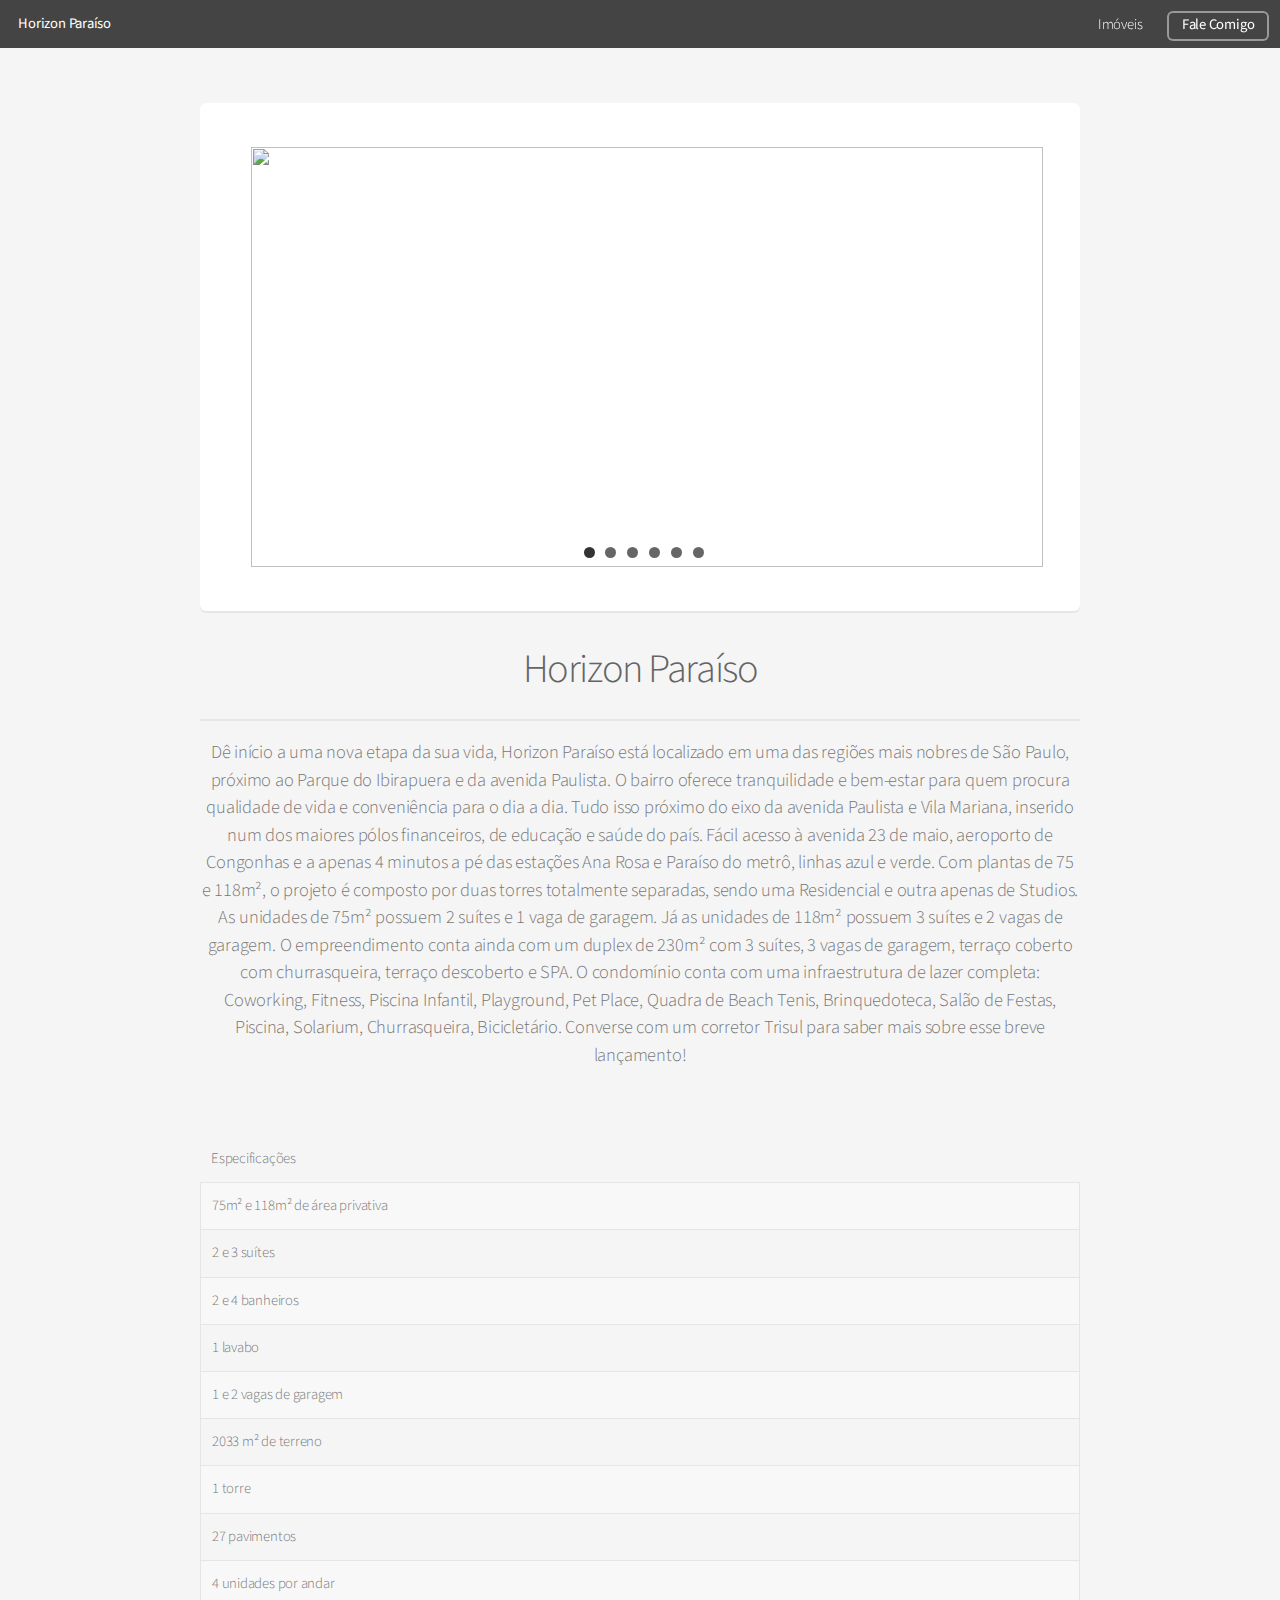
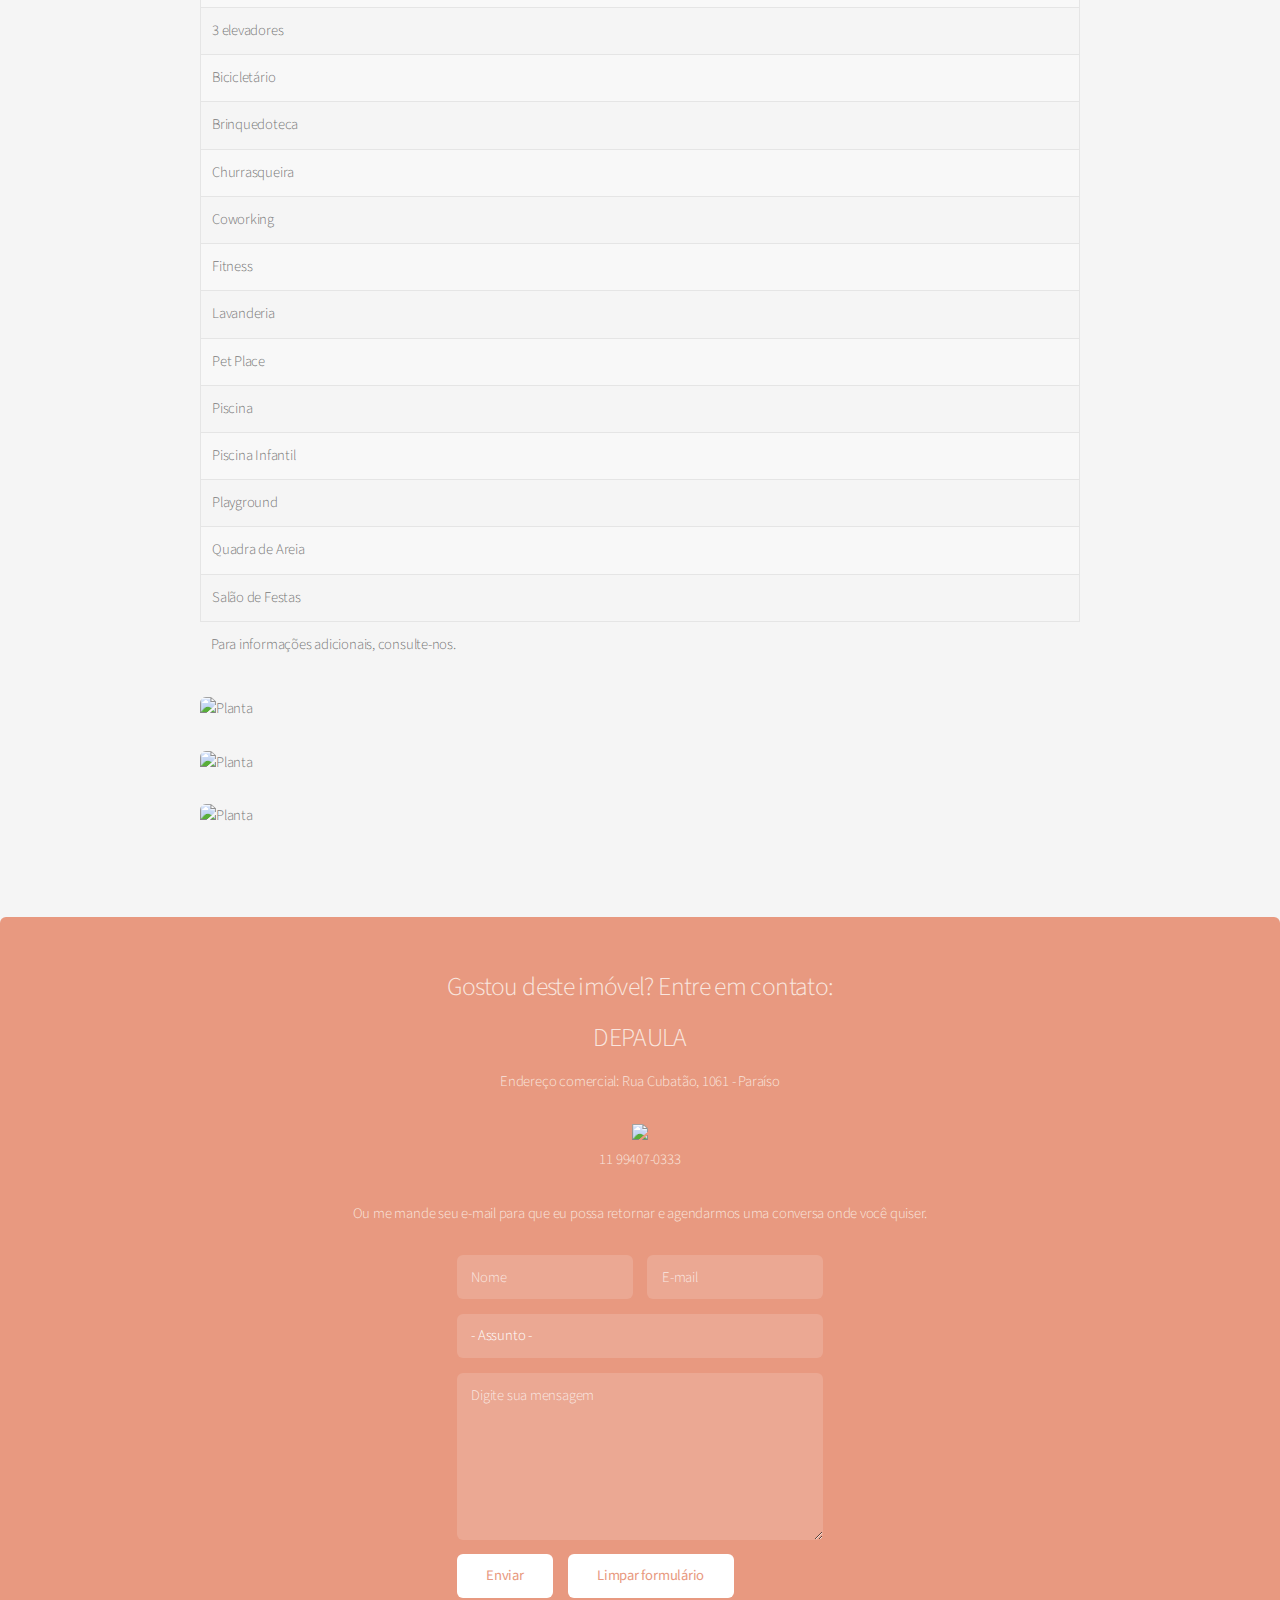
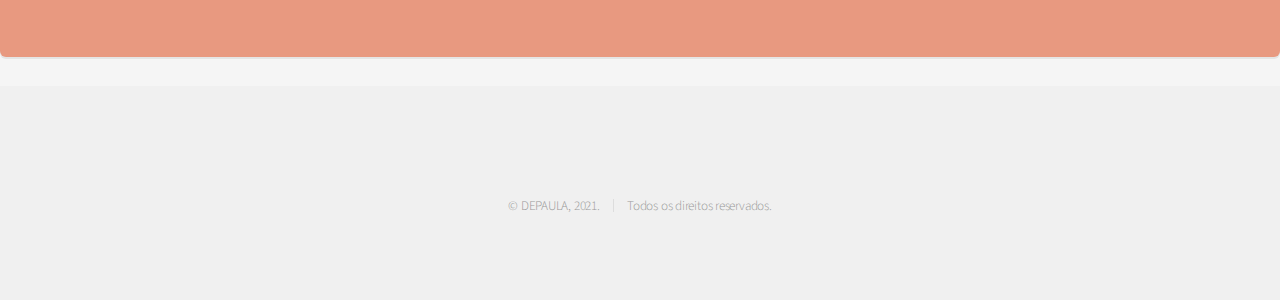
==== horizon-paraiso.html @ 6b1e21d9 "Update horizon-paraiso.html" ====
<!DOCTYPE HTML>

<html>
	<head>
		<title>DEPAULA, Seu Corretor</title>
		<meta charset="utf-8" />
		<meta name="viewport" content="width=device-width, initial-scale=1, user-scalable=no" />
		<link rel="stylesheet" href="assets/css/main.css" />
		<link rel="icon" type="image/png" href="https://raw.githubusercontent.com/meulugar/meulugar.github.io/main/images/favicon.png" />
		<style>
			@import url(https://fonts.googleapis.com/css?family=Varela+Round);
			.slides {
			    padding: 0;
			    width: 100%;
			    height: 420px;
			    display: block;
			    margin: 0 auto;
			    position: relative;
			}

			.slides * {
			    user-select: none;
			    -ms-user-select: none;
			    -moz-user-select: none;
			    -khtml-user-select: none;
			    -webkit-user-select: none;
			    -webkit-touch-callout: none;
			}

			.slides input { display: none; }

			.slide-container { display: block; }

			.slide {
			    top: 0;
			    opacity: 0;
			    width: 100%;
			    height: 420px;
			    display: block;
			    position: absolute;

			    transform: scale(0);

			    transition: all .7s ease-in-out;
			}

			.slide img {
			    width: 100%;
			    height: 100%;
			}

			.nav label {
			    width: 200px;
			    height: 100%;
			    display: none;
			    position: absolute;

				  opacity: 0;
			    z-index: 9;
			    cursor: pointer;

			    transition: opacity .2s;

			    color: #FFF;
			    font-size: 156pt;
			    text-align: center;
			    line-height: 380px;
			    font-family: "Varela Round", sans-serif;
			    background-color: rgba(255, 255, 255, .3);
			    text-shadow: 0px 0px 15px rgb(119, 119, 119);
			}

			.slide:hover + .nav label { opacity: 0.5; }

			.nav label:hover { opacity: 1; }

			.nav .next { right: 0; }

			input:checked + .slide-container  .slide {
			    opacity: 1;

			    transform: scale(1);

			    transition: opacity 1s ease-in-out;
			}

			input:checked + .slide-container .nav label { display: block; }

			.nav-dots {
				width: 100%;
				bottom: 9px;
				height: 11px;
				display: block;
				position: absolute;
				text-align: center;
			}

			.nav-dots .nav-dot {
				top: -5px;
				width: 11px;
				height: 11px;
				margin: 0 4px;
				position: relative;
				border-radius: 100%;
				display: inline-block;
				background-color: rgba(0, 0, 0, 0.6);
			}

			.nav-dots .nav-dot:hover {
				cursor: pointer;
				background-color: rgba(0, 0, 0, 0.8);
			}

			input#img-1:checked ~ .nav-dots label#img-dot-1,
			input#img-2:checked ~ .nav-dots label#img-dot-2,
			input#img-3:checked ~ .nav-dots label#img-dot-3,
			input#img-4:checked ~ .nav-dots label#img-dot-4,
			input#img-5:checked ~ .nav-dots label#img-dot-5,
			input#img-6:checked ~ .nav-dots label#img-dot-6 {
				background: rgba(0, 0, 0, 0.8);
			}
		</style>
	</head>
	<body class="is-preload">
		<div id="page-wrapper">

			<!-- Header -->
				<header id="header">
					<h1><a href="index.html">Horizon Paraíso</h1>
					<nav id="nav">
						<ul>
							<!-- li><a href="index.html">Home</a></li -->
							<li>
								<a href="#" class="icon solid fa-angle-down">Imóveis</a>
								<ul>
									<li><a href="vista-campo-belo.html">Vista Campo Belo</a></li>
									<li><a href="horizon-paraiso.html">Horizon Paraíso</a></li>
									<!--li>
										<a href="#">Submenu</a>
										<ul>
											<li><a href="#">Option One</a></li>
											<li><a href="#">Option Two</a></li>
											<li><a href="#">Option Three</a></li>
											<li><a href="#">Option Four</a></li>
										</ul>
									</li-->
								</ul>
							</li>
							<li><a href="#cta" class="button">Fale Comigo</a></li>
						</ul>
					</nav>
				</header>

			<!-- Main -->
				<section id="main" class="container">
					<div class="box">
						<ul class="slides">
						    <input type="radio" name="radio-btn" id="img-1" checked />
						    <li class="slide-container">
								<div class="slide">
						<img src="https://raw.githubusercontent.com/meulugar/meulugar.github.io/main/images/horizon-paraiso/HorizonParaiso-20d454f.jpg" />
							</div>
								<div class="nav">
									<label for="img-6" class="prev">&#x2039;</label>
									<label for="img-2" class="next">&#x203a;</label>
								</div>
						    </li>

						    <input type="radio" name="radio-btn" id="img-2" />
						    <li class="slide-container">
							<div class="slide">
							  <img src="https://raw.githubusercontent.com/meulugar/meulugar.github.io/main/images/horizon-paraiso/HorizonParaiso-8b6d729.jpg" />
							</div>
								<div class="nav">
									<label for="img-1" class="prev">&#x2039;</label>
									<label for="img-3" class="next">&#x203a;</label>
								</div>
						    </li>

						    <input type="radio" name="radio-btn" id="img-3" />
						    <li class="slide-container">
							<div class="slide">
							  <img src="https://raw.githubusercontent.com/meulugar/meulugar.github.io/main/images/horizon-paraiso/HorizonParaiso-c77ee5c.jpg" />
							</div>
								<div class="nav">
									<label for="img-2" class="prev">&#x2039;</label>
									<label for="img-4" class="next">&#x203a;</label>
								</div>
						    </li>

						    <input type="radio" name="radio-btn" id="img-4" />
						    <li class="slide-container">
							<div class="slide">
							  <img src="https://raw.githubusercontent.com/meulugar/meulugar.github.io/main/images/horizon-paraiso/HorizonParaiso-dacab72.jpg" />
							</div>
								<div class="nav">
									<label for="img-3" class="prev">&#x2039;</label>
									<label for="img-5" class="next">&#x203a;</label>
								</div>
						    </li>

						    <input type="radio" name="radio-btn" id="img-5" />
						    <li class="slide-container">
							<div class="slide">
							  <img src="https://raw.githubusercontent.com/meulugar/meulugar.github.io/main/images/horizon-paraiso/HorizonPara%C3%ADso-0013124.jpg" />
							</div>
								<div class="nav">
									<label for="img-4" class="prev">&#x2039;</label>
									<label for="img-6" class="next">&#x203a;</label>
								</div>
						    </li>

						    <input type="radio" name="radio-btn" id="img-6" />
						    <li class="slide-container">
							<div class="slide">
							  <img src="https://raw.githubusercontent.com/meulugar/meulugar.github.io/main/images/horizon-paraiso/HorizonPara%C3%ADso-8831bd1.jpg" />
							</div>
								<div class="nav">
									<label for="img-5" class="prev">&#x2039;</label>
									<label for="img-1" class="next">&#x203a;</label>
								</div>
						    </li>

						    <li class="nav-dots">
						      <label for="img-1" class="nav-dot" id="img-dot-1"></label>
						      <label for="img-2" class="nav-dot" id="img-dot-2"></label>
						      <label for="img-3" class="nav-dot" id="img-dot-3"></label>
						      <label for="img-4" class="nav-dot" id="img-dot-4"></label>
						      <label for="img-5" class="nav-dot" id="img-dot-5"></label>
						      <label for="img-6" class="nav-dot" id="img-dot-6"></label>
						    </li>
						</ul>	
					</div>
					<header>
						<h2>Horizon Paraíso</h2>
						<p>Dê início a uma nova etapa da sua vida, Horizon Paraíso está localizado em uma das regiões mais nobres de São Paulo, próximo ao Parque do Ibirapuera e da avenida Paulista. O bairro oferece tranquilidade e bem-estar para quem procura qualidade de vida e conveniência para o dia a dia. Tudo isso próximo do eixo da avenida Paulista e Vila Mariana, inserido num dos maiores pólos financeiros, de educação e saúde do país. Fácil acesso à avenida 23 de maio, aeroporto de Congonhas e a apenas 4 minutos a pé das estações Ana Rosa e Paraíso do metrô, linhas azul e verde. Com plantas de 75 e 118m², o projeto é composto por duas torres totalmente separadas, sendo uma Residencial e outra apenas de Studios. As unidades de 75m² possuem 2 suítes e 1 vaga de garagem. Já as unidades de 118m² possuem 3 suítes e 2 vagas de garagem. O empreendimento conta ainda com um duplex de 230m² com 3 suítes, 3 vagas de garagem, terraço coberto com churrasqueira, terraço descoberto e SPA. O condomínio conta com uma infraestrutura de lazer completa: Coworking, Fitness, Piscina Infantil, Playground, Pet Place, Quadra de Beach Tenis, Brinquedoteca, Salão de Festas, Piscina, Solarium, Churrasqueira, Bicicletário. Converse com um corretor Trisul para saber mais sobre esse breve lançamento!</p>
					</header>
						<div class="table-wrapper">
							<table class="alt">
								<thead>
									<tr><td>
									Especificações
									</td></tr>
								</thead>
								<tbody>
									<tr><td>75m² e 118m² de área privativa</td></tr>
									<tr><td>2 e 3 suítes</td></tr>
									<tr><td>2 e 4 banheiros</td></tr>
									<tr><td>1 lavabo</td></tr>
									<tr><td>1 e 2 vagas de garagem</td></tr>
									<tr><td>2033 m² de terreno</td></tr>
									<tr><td>1 torre</td></tr>
									<tr><td>27 pavimentos</td></tr>
									<tr><td>4 unidades por andar</td></tr>
									<tr><td>3 elevadores</td></tr>
									<tr><td>Bicicletário</td></tr>
									<tr><td>Brinquedoteca</td></tr>
									<tr><td>Churrasqueira</td></tr>
									<tr><td>Coworking</td></tr>
									<tr><td>Fitness</td></tr>
									<tr><td>Lavanderia</td></tr>
									<tr><td>Pet Place</td></tr>
									<tr><td>Piscina</td></tr>
									<tr><td>Piscina Infantil</td></tr>
									<tr><td>Playground</td></tr>
									<tr><td>Quadra de Areia</td></tr>
									<tr><td>Salão de Festas</td></tr>
								</tbody>
								<tfoot>
									<tr><td>
									Para informações adicionais, consulte-nos.
									</td></tr>
								</tfoot>
							</table>
						</div>
						<span class="image fit"><img src="https://raw.githubusercontent.com/meulugar/meulugar.github.io/main/images/horizon-paraiso/HorizonParaiso-aea3cf2.jpg" alt="Planta" /></span>
						<span class="image fit"><img src="https://raw.githubusercontent.com/meulugar/meulugar.github.io/main/images/horizon-paraiso/HorizonParaiso-ec262be.jpg" alt="Planta" /></span>
						<span class="image fit"><img src="https://raw.githubusercontent.com/meulugar/meulugar.github.io/main/images/horizon-paraiso/HorizonParaiso-17d0c8f.jpg" alt="Planta" /></span>
					</div>
					
					<div class="row">
						<div class="col-12">

							<!-- Form -->
								<section id="cta" class="box">
									<h3>Gostou deste imóvel? Entre em contato:</h3>
									<h3>DEPAULA</h3>
					<p>Endereço comercial: Rua Cubatão, 1061 - Paraíso</p>
					<a href="https://api.whatsapp.com/send?phone=5511994070333&text=Gostaria%20de%20saber%20mais%20informa%C3%A7%C3%B5es.">
					<img style="display:inline;" src="https://raw.githubusercontent.com/luishenriquetp/luishenriquetp.github.io/master/images/whatsapp-logo.png" width="150"/> </a>
					<p>
					11 99407-0333
					</p>
					<p>Ou me mande seu e-mail para que eu possa retornar e agendarmos uma conversa onde você quiser.</p>
									<form action="https://formspree.io/f/xknkegpk" method="POST">
										<div class="row gtr-uniform gtr-50">
											<div class="col-6 col-12-mobilep">
												<input type="text" name="name" id="name" value="" placeholder="Nome" />
											</div>
											<div class="col-6 col-12-mobilep">
												<input type="email" name="email" id="email" value="" placeholder="E-mail" />
											</div>
											<div class="col-12">
												<select name="category" id="category">
													<option value="">- Assunto -</option>
													<option value="">Agendar Reunião</option>
													<option value="1">Dúvida</option>
													<option value="1">Sugestões</option>
												</select>
											</div>
											<div class="col-12">
												<textarea name="message" id="message" placeholder="Digite sua mensagem" rows="6"></textarea>
											</div>
											<div class="col-12">
												<ul class="actions">
													<li><input type="submit" value="Enviar" /></li>
													<li><input type="reset" value="Limpar formulário" class="alt" /></li>
												</ul>
											</div>
										</div>
									</form>
								</section>

						</div>
					</div>
				</section>
				

			<!-- Footer -->
			<footer id="footer">
				<ul class="icons">
						<li><a href="#" class="icon brands fa-facebook-f"><span class="label">Facebook</span></a></li>
						<li><a href="#" class="icon brands fa-instagram"><span class="label">Instagram</span></a></li>
						<li><a href="#" class="icon brands fa-youtube"><span class="label">Youtube</span></a></li>
						<!--li><a href="#" class="icon brands fa-twitter"><span class="label">Twitter</span></a></li-->
						<!--li><a href="#" class="icon brands fa-github"><span class="label">Github</span></a></li-->
						<!--li><a href="#" class="icon brands fa-dribbble"><span class="label">Dribbble</span></a></li-->
					</ul>
				<ul class="copyright">
					<li>&copy; DEPAULA, 2021.</li><li>Todos os direitos reservados.</li>
				</ul>
			</footer>
		</div>

		<!-- Scripts -->
			<script src="assets/js/jquery.min.js"></script>
			<script src="assets/js/jquery.dropotron.min.js"></script>
			<script src="assets/js/jquery.scrollex.min.js"></script>
			<script src="assets/js/browser.min.js"></script>
			<script src="assets/js/breakpoints.min.js"></script>
			<script src="assets/js/util.js"></script>
			<script src="assets/js/main.js"></script>

	</body>
</html>
---- assets/css/main.css ----
@import url("fontawesome-all.min.css");
@import url("https://fonts.googleapis.com/css?family=Source+Sans+Pro:300,400,300italic,400italic");

/*
	Alpha by HTML5 UP
	html5up.net | @ajlkn
	Free for personal and commercial use under the CCA 3.0 license (html5up.net/license)*/

/* Reset */

/* Based on meyerweb.com/eric/tools/css/reset (v2.0 | 20110126 | License: public domain) */

	html, body, div, span, applet, object,
	iframe, h1, h2, h3, h4, h5, h6, p, blockquote,
	pre, a, abbr, acronym, address, big, cite,
	code, del, dfn, em, img, ins, kbd, q, s, samp,
	small, strike, strong, sub, sup, tt, var, b,
	u, i, center, dl, dt, dd, ol, ul, li, fieldset,
	form, label, legend, table, caption, tbody,
	tfoot, thead, tr, th, td, article, aside,
	canvas, details, embed, figure, figcaption,
	footer, header, hgroup, menu, nav, output, ruby,
	section, summary, time, mark, audio, video {
		margin: 0;
		padding: 0;
		border: 0;
		font-size: 100%;
		font: inherit;
		vertical-align: baseline;
	}

	article, aside, details, figcaption, figure,
	footer, header, hgroup, menu, nav, section {
		display: block;
	}

	body {
		line-height: 1;
	}

	ol, ul {
		list-style: none;
	}

	blockquote, q {
		quotes: none;
	}

		blockquote:before, blockquote:after, q:before, q:after {
			content: '';
			content: none;
		}

	table {
		border-collapse: collapse;
		border-spacing: 0;
	}

	body {
		-webkit-text-size-adjust: none;
	}

	mark {
		background-color: transparent;
		color: inherit;
	}

	input::-moz-focus-inner {
		border: 0;
		padding: 0;
	}

	input, select, textarea {
		-moz-appearance: none;
		-webkit-appearance: none;
		-ms-appearance: none;
		appearance: none;
	}

/* Basic */

	@-ms-viewport {
		width: device-width;
	}

	body {
		-ms-overflow-style: scrollbar;
	}

	@media screen and (max-width: 480px) {

		html, body {
			min-width: 320px;
		}

	}

	html {
		box-sizing: border-box;
	}

	*, *:before, *:after {
		box-sizing: inherit;
	}

	body {
		background: #f5f5f5;
	}

	body, input, select, textarea {
		color: #777;
		font-family: "Source Sans Pro", sans-serif;
		font-size: 16pt;
		font-weight: 300;
		line-height: 1.65em;
		letter-spacing: -0.015em;
	}

	a {
		-moz-transition: color 0.2s ease-in-out, border-bottom-color 0.2s ease-in-out;
		-webkit-transition: color 0.2s ease-in-out, border-bottom-color 0.2s ease-in-out;
		-ms-transition: color 0.2s ease-in-out, border-bottom-color 0.2s ease-in-out;
		transition: color 0.2s ease-in-out, border-bottom-color 0.2s ease-in-out;
		border-bottom: dotted 1px;
		color: #e89980;
		text-decoration: none;
	}

		a:hover {
			border-bottom-color: transparent;
		}

	strong, b {
		color: #646464;
		font-weight: 400;
	}

	em, i {
		font-style: italic;
	}

	p {
		margin: 0 0 2em 0;
	}

	h1, h2, h3, h4, h5, h6 {
		color: #646464;
		font-weight: 300;
		line-height: 1em;
		margin: 0 0 0.5em 0;
	}

		h1 a, h2 a, h3 a, h4 a, h5 a, h6 a {
			color: inherit;
			text-decoration: none;
		}

	h2 {
		font-size: 2.25em;
		line-height: 1.5em;
		letter-spacing: -0.035em;
	}

	h3 {
		font-size: 1.75em;
		line-height: 1.5em;
		letter-spacing: -0.025em;
	}

	h4 {
		font-size: 1.1em;
		line-height: 1.5em;
		letter-spacing: 0;
	}

	h5 {
		font-size: 0.9em;
		line-height: 1.5em;
		letter-spacing: 0;
	}

	h6 {
		font-size: 0.7em;
		line-height: 1.5em;
		letter-spacing: 0;
	}

	sub {
		font-size: 0.8em;
		position: relative;
		top: 0.5em;
	}

	sup {
		font-size: 0.8em;
		position: relative;
		top: -0.5em;
	}

	hr {
		border: 0;
		border-bottom: solid 2px #e5e5e5;
		margin: 2em 0;
	}

		hr.major {
			margin: 3em 0;
		}

	blockquote {
		border-left: solid 4px #e5e5e5;
		font-style: italic;
		margin: 0 0 2em 0;
		padding: 0.5em 0 0.5em 2em;
	}

	pre {
		-webkit-overflow-scrolling: touch;
		background: #f8f8f8;
		border-radius: 6px;
		border: solid 1px #e5e5e5;
		font-family: monospace;
		font-size: 0.9em;
		line-height: 1.75em;
		margin: 0 0 2em 0;
		overflow-x: auto;
		padding: 1em 1.5em;
	}

	code {
		background: #f8f8f8;
		border-radius: 6px;
		border: solid 1px #e5e5e5;
		font-family: monospace;
		font-size: 0.9em;
		margin: 0 0.25em;
		padding: 0.25em 0.65em;
	}

	.align-left {
		text-align: left;
	}

	.align-center {
		text-align: center;
	}

	.align-right {
		text-align: right;
	}

/* Row */

	.row {
		display: flex;
		flex-wrap: wrap;
		box-sizing: border-box;
		align-items: stretch;
	}

		.row > * {
			box-sizing: border-box;
		}

		.row.gtr-uniform > * > :last-child {
			margin-bottom: 0;
		}

		.row.aln-left {
			justify-content: flex-start;
		}

		.row.aln-center {
			justify-content: center;
		}

		.row.aln-right {
			justify-content: flex-end;
		}

		.row.aln-top {
			align-items: flex-start;
		}

		.row.aln-middle {
			align-items: center;
		}

		.row.aln-bottom {
			align-items: flex-end;
		}

		.row > .imp {
			order: -1;
		}

		.row > .col-1 {
			width: 8.33333%;
		}

		.row > .off-1 {
			margin-left: 8.33333%;
		}

		.row > .col-2 {
			width: 16.66667%;
		}

		.row > .off-2 {
			margin-left: 16.66667%;
		}

		.row > .col-3 {
			width: 25%;
		}

		.row > .off-3 {
			margin-left: 25%;
		}

		.row > .col-4 {
			width: 33.33333%;
		}

		.row > .off-4 {
			margin-left: 33.33333%;
		}

		.row > .col-5 {
			width: 41.66667%;
		}

		.row > .off-5 {
			margin-left: 41.66667%;
		}

		.row > .col-6 {
			width: 50%;
		}

		.row > .off-6 {
			margin-left: 50%;
		}

		.row > .col-7 {
			width: 58.33333%;
		}

		.row > .off-7 {
			margin-left: 58.33333%;
		}

		.row > .col-8 {
			width: 66.66667%;
		}

		.row > .off-8 {
			margin-left: 66.66667%;
		}

		.row > .col-9 {
			width: 75%;
		}

		.row > .off-9 {
			margin-left: 75%;
		}

		.row > .col-10 {
			width: 83.33333%;
		}

		.row > .off-10 {
			margin-left: 83.33333%;
		}

		.row > .col-11 {
			width: 91.66667%;
		}

		.row > .off-11 {
			margin-left: 91.66667%;
		}

		.row > .col-12 {
			width: 100%;
		}

		.row > .off-12 {
			margin-left: 100%;
		}

		.row.gtr-0 {
			margin-top: 0;
			margin-left: 0em;
		}

			.row.gtr-0 > * {
				padding: 0 0 0 0em;
			}

			.row.gtr-0.gtr-uniform {
				margin-top: 0em;
			}

				.row.gtr-0.gtr-uniform > * {
					padding-top: 0em;
				}

		.row.gtr-25 {
			margin-top: 0;
			margin-left: -0.5em;
		}

			.row.gtr-25 > * {
				padding: 0 0 0 0.5em;
			}

			.row.gtr-25.gtr-uniform {
				margin-top: -0.5em;
			}

				.row.gtr-25.gtr-uniform > * {
					padding-top: 0.5em;
				}

		.row.gtr-50 {
			margin-top: 0;
			margin-left: -1em;
		}

			.row.gtr-50 > * {
				padding: 0 0 0 1em;
			}

			.row.gtr-50.gtr-uniform {
				margin-top: -1em;
			}

				.row.gtr-50.gtr-uniform > * {
					padding-top: 1em;
				}

		.row {
			margin-top: 0;
			margin-left: -2em;
		}

			.row > * {
				padding: 0 0 0 2em;
			}

			.row.gtr-uniform {
				margin-top: -2em;
			}

				.row.gtr-uniform > * {
					padding-top: 2em;
				}

		.row.gtr-150 {
			margin-top: 0;
			margin-left: -3em;
		}

			.row.gtr-150 > * {
				padding: 0 0 0 3em;
			}

			.row.gtr-150.gtr-uniform {
				margin-top: -3em;
			}

				.row.gtr-150.gtr-uniform > * {
					padding-top: 3em;
				}

		.row.gtr-200 {
			margin-top: 0;
			margin-left: -4em;
		}

			.row.gtr-200 > * {
				padding: 0 0 0 4em;
			}

			.row.gtr-200.gtr-uniform {
				margin-top: -4em;
			}

				.row.gtr-200.gtr-uniform > * {
					padding-top: 4em;
				}

		@media screen and (max-width: 1680px) {

			.row {
				display: flex;
				flex-wrap: wrap;
				box-sizing: border-box;
				align-items: stretch;
			}

				.row > * {
					box-sizing: border-box;
				}

				.row.gtr-uniform > * > :last-child {
					margin-bottom: 0;
				}

				.row.aln-left {
					justify-content: flex-start;
				}

				.row.aln-center {
					justify-content: center;
				}

				.row.aln-right {
					justify-content: flex-end;
				}

				.row.aln-top {
					align-items: flex-start;
				}

				.row.aln-middle {
					align-items: center;
				}

				.row.aln-bottom {
					align-items: flex-end;
				}

				.row > .imp-wide {
					order: -1;
				}

				.row > .col-1-wide {
					width: 8.33333%;
				}

				.row > .off-1-wide {
					margin-left: 8.33333%;
				}

				.row > .col-2-wide {
					width: 16.66667%;
				}

				.row > .off-2-wide {
					margin-left: 16.66667%;
				}

				.row > .col-3-wide {
					width: 25%;
				}

				.row > .off-3-wide {
					margin-left: 25%;
				}

				.row > .col-4-wide {
					width: 33.33333%;
				}

				.row > .off-4-wide {
					margin-left: 33.33333%;
				}

				.row > .col-5-wide {
					width: 41.66667%;
				}

				.row > .off-5-wide {
					margin-left: 41.66667%;
				}

				.row > .col-6-wide {
					width: 50%;
				}

				.row > .off-6-wide {
					margin-left: 50%;
				}

				.row > .col-7-wide {
					width: 58.33333%;
				}

				.row > .off-7-wide {
					margin-left: 58.33333%;
				}

				.row > .col-8-wide {
					width: 66.66667%;
				}

				.row > .off-8-wide {
					margin-left: 66.66667%;
				}

				.row > .col-9-wide {
					width: 75%;
				}

				.row > .off-9-wide {
					margin-left: 75%;
				}

				.row > .col-10-wide {
					width: 83.33333%;
				}

				.row > .off-10-wide {
					margin-left: 83.33333%;
				}

				.row > .col-11-wide {
					width: 91.66667%;
				}

				.row > .off-11-wide {
					margin-left: 91.66667%;
				}

				.row > .col-12-wide {
					width: 100%;
				}

				.row > .off-12-wide {
					margin-left: 100%;
				}

				.row.gtr-0 {
					margin-top: 0;
					margin-left: 0em;
				}

					.row.gtr-0 > * {
						padding: 0 0 0 0em;
					}

					.row.gtr-0.gtr-uniform {
						margin-top: 0em;
					}

						.row.gtr-0.gtr-uniform > * {
							padding-top: 0em;
						}

				.row.gtr-25 {
					margin-top: 0;
					margin-left: -0.5em;
				}

					.row.gtr-25 > * {
						padding: 0 0 0 0.5em;
					}

					.row.gtr-25.gtr-uniform {
						margin-top: -0.5em;
					}

						.row.gtr-25.gtr-uniform > * {
							padding-top: 0.5em;
						}

				.row.gtr-50 {
					margin-top: 0;
					margin-left: -1em;
				}

					.row.gtr-50 > * {
						padding: 0 0 0 1em;
					}

					.row.gtr-50.gtr-uniform {
						margin-top: -1em;
					}

						.row.gtr-50.gtr-uniform > * {
							padding-top: 1em;
						}

				.row {
					margin-top: 0;
					margin-left: -2em;
				}

					.row > * {
						padding: 0 0 0 2em;
					}

					.row.gtr-uniform {
						margin-top: -2em;
					}

						.row.gtr-uniform > * {
							padding-top: 2em;
						}

				.row.gtr-150 {
					margin-top: 0;
					margin-left: -3em;
				}

					.row.gtr-150 > * {
						padding: 0 0 0 3em;
					}

					.row.gtr-150.gtr-uniform {
						margin-top: -3em;
					}

						.row.gtr-150.gtr-uniform > * {
							padding-top: 3em;
						}

				.row.gtr-200 {
					margin-top: 0;
					margin-left: -4em;
				}

					.row.gtr-200 > * {
						padding: 0 0 0 4em;
					}

					.row.gtr-200.gtr-uniform {
						margin-top: -4em;
					}

						.row.gtr-200.gtr-uniform > * {
							padding-top: 4em;
						}

		}

		@media screen and (max-width: 1280px) {

			.row {
				display: flex;
				flex-wrap: wrap;
				box-sizing: border-box;
				align-items: stretch;
			}

				.row > * {
					box-sizing: border-box;
				}

				.row.gtr-uniform > * > :last-child {
					margin-bottom: 0;
				}

				.row.aln-left {
					justify-content: flex-start;
				}

				.row.aln-center {
					justify-content: center;
				}

				.row.aln-right {
					justify-content: flex-end;
				}

				.row.aln-top {
					align-items: flex-start;
				}

				.row.aln-middle {
					align-items: center;
				}

				.row.aln-bottom {
					align-items: flex-end;
				}

				.row > .imp-normal {
					order: -1;
				}

				.row > .col-1-normal {
					width: 8.33333%;
				}

				.row > .off-1-normal {
					margin-left: 8.33333%;
				}

				.row > .col-2-normal {
					width: 16.66667%;
				}

				.row > .off-2-normal {
					margin-left: 16.66667%;
				}

				.row > .col-3-normal {
					width: 25%;
				}

				.row > .off-3-normal {
					margin-left: 25%;
				}

				.row > .col-4-normal {
					width: 33.33333%;
				}

				.row > .off-4-normal {
					margin-left: 33.33333%;
				}

				.row > .col-5-normal {
					width: 41.66667%;
				}

				.row > .off-5-normal {
					margin-left: 41.66667%;
				}

				.row > .col-6-normal {
					width: 50%;
				}

				.row > .off-6-normal {
					margin-left: 50%;
				}

				.row > .col-7-normal {
					width: 58.33333%;
				}

				.row > .off-7-normal {
					margin-left: 58.33333%;
				}

				.row > .col-8-normal {
					width: 66.66667%;
				}

				.row > .off-8-normal {
					margin-left: 66.66667%;
				}

				.row > .col-9-normal {
					width: 75%;
				}

				.row > .off-9-normal {
					margin-left: 75%;
				}

				.row > .col-10-normal {
					width: 83.33333%;
				}

				.row > .off-10-normal {
					margin-left: 83.33333%;
				}

				.row > .col-11-normal {
					width: 91.66667%;
				}

				.row > .off-11-normal {
					margin-left: 91.66667%;
				}

				.row > .col-12-normal {
					width: 100%;
				}

				.row > .off-12-normal {
					margin-left: 100%;
				}

				.row.gtr-0 {
					margin-top: 0;
					margin-left: 0em;
				}

					.row.gtr-0 > * {
						padding: 0 0 0 0em;
					}

					.row.gtr-0.gtr-uniform {
						margin-top: 0em;
					}

						.row.gtr-0.gtr-uniform > * {
							padding-top: 0em;
						}

				.row.gtr-25 {
					margin-top: 0;
					margin-left: -0.5em;
				}

					.row.gtr-25 > * {
						padding: 0 0 0 0.5em;
					}

					.row.gtr-25.gtr-uniform {
						margin-top: -0.5em;
					}

						.row.gtr-25.gtr-uniform > * {
							padding-top: 0.5em;
						}

				.row.gtr-50 {
					margin-top: 0;
					margin-left: -1em;
				}

					.row.gtr-50 > * {
						padding: 0 0 0 1em;
					}

					.row.gtr-50.gtr-uniform {
						margin-top: -1em;
					}

						.row.gtr-50.gtr-uniform > * {
							padding-top: 1em;
						}

				.row {
					margin-top: 0;
					margin-left: -2em;
				}

					.row > * {
						padding: 0 0 0 2em;
					}

					.row.gtr-uniform {
						margin-top: -2em;
					}

						.row.gtr-uniform > * {
							padding-top: 2em;
						}

				.row.gtr-150 {
					margin-top: 0;
					margin-left: -3em;
				}

					.row.gtr-150 > * {
						padding: 0 0 0 3em;
					}

					.row.gtr-150.gtr-uniform {
						margin-top: -3em;
					}

						.row.gtr-150.gtr-uniform > * {
							padding-top: 3em;
						}

				.row.gtr-200 {
					margin-top: 0;
					margin-left: -4em;
				}

					.row.gtr-200 > * {
						padding: 0 0 0 4em;
					}

					.row.gtr-200.gtr-uniform {
						margin-top: -4em;
					}

						.row.gtr-200.gtr-uniform > * {
							padding-top: 4em;
						}

		}

		@media screen and (max-width: 980px) {

			.row {
				display: flex;
				flex-wrap: wrap;
				box-sizing: border-box;
				align-items: stretch;
			}

				.row > * {
					box-sizing: border-box;
				}

				.row.gtr-uniform > * > :last-child {
					margin-bottom: 0;
				}

				.row.aln-left {
					justify-content: flex-start;
				}

				.row.aln-center {
					justify-content: center;
				}

				.row.aln-right {
					justify-content: flex-end;
				}

				.row.aln-top {
					align-items: flex-start;
				}

				.row.aln-middle {
					align-items: center;
				}

				.row.aln-bottom {
					align-items: flex-end;
				}

				.row > .imp-narrow {
					order: -1;
				}

				.row > .col-1-narrow {
					width: 8.33333%;
				}

				.row > .off-1-narrow {
					margin-left: 8.33333%;
				}

				.row > .col-2-narrow {
					width: 16.66667%;
				}

				.row > .off-2-narrow {
					margin-left: 16.66667%;
				}

				.row > .col-3-narrow {
					width: 25%;
				}

				.row > .off-3-narrow {
					margin-left: 25%;
				}

				.row > .col-4-narrow {
					width: 33.33333%;
				}

				.row > .off-4-narrow {
					margin-left: 33.33333%;
				}

				.row > .col-5-narrow {
					width: 41.66667%;
				}

				.row > .off-5-narrow {
					margin-left: 41.66667%;
				}

				.row > .col-6-narrow {
					width: 50%;
				}

				.row > .off-6-narrow {
					margin-left: 50%;
				}

				.row > .col-7-narrow {
					width: 58.33333%;
				}

				.row > .off-7-narrow {
					margin-left: 58.33333%;
				}

				.row > .col-8-narrow {
					width: 66.66667%;
				}

				.row > .off-8-narrow {
					margin-left: 66.66667%;
				}

				.row > .col-9-narrow {
					width: 75%;
				}

				.row > .off-9-narrow {
					margin-left: 75%;
				}

				.row > .col-10-narrow {
					width: 83.33333%;
				}

				.row > .off-10-narrow {
					margin-left: 83.33333%;
				}

				.row > .col-11-narrow {
					width: 91.66667%;
				}

				.row > .off-11-narrow {
					margin-left: 91.66667%;
				}

				.row > .col-12-narrow {
					width: 100%;
				}

				.row > .off-12-narrow {
					margin-left: 100%;
				}

				.row.gtr-0 {
					margin-top: 0;
					margin-left: 0em;
				}

					.row.gtr-0 > * {
						padding: 0 0 0 0em;
					}

					.row.gtr-0.gtr-uniform {
						margin-top: 0em;
					}

						.row.gtr-0.gtr-uniform > * {
							padding-top: 0em;
						}

				.row.gtr-25 {
					margin-top: 0;
					margin-left: -0.5em;
				}

					.row.gtr-25 > * {
						padding: 0 0 0 0.5em;
					}

					.row.gtr-25.gtr-uniform {
						margin-top: -0.5em;
					}

						.row.gtr-25.gtr-uniform > * {
							padding-top: 0.5em;
						}

				.row.gtr-50 {
					margin-top: 0;
					margin-left: -1em;
				}

					.row.gtr-50 > * {
						padding: 0 0 0 1em;
					}

					.row.gtr-50.gtr-uniform {
						margin-top: -1em;
					}

						.row.gtr-50.gtr-uniform > * {
							padding-top: 1em;
						}

				.row {
					margin-top: 0;
					margin-left: -2em;
				}

					.row > * {
						padding: 0 0 0 2em;
					}

					.row.gtr-uniform {
						margin-top: -2em;
					}

						.row.gtr-uniform > * {
							padding-top: 2em;
						}

				.row.gtr-150 {
					margin-top: 0;
					margin-left: -3em;
				}

					.row.gtr-150 > * {
						padding: 0 0 0 3em;
					}

					.row.gtr-150.gtr-uniform {
						margin-top: -3em;
					}

						.row.gtr-150.gtr-uniform > * {
							padding-top: 3em;
						}

				.row.gtr-200 {
					margin-top: 0;
					margin-left: -4em;
				}

					.row.gtr-200 > * {
						padding: 0 0 0 4em;
					}

					.row.gtr-200.gtr-uniform {
						margin-top: -4em;
					}

						.row.gtr-200.gtr-uniform > * {
							padding-top: 4em;
						}

		}

		@media screen and (max-width: 840px) {

			.row {
				display: flex;
				flex-wrap: wrap;
				box-sizing: border-box;
				align-items: stretch;
			}

				.row > * {
					box-sizing: border-box;
				}

				.row.gtr-uniform > * > :last-child {
					margin-bottom: 0;
				}

				.row.aln-left {
					justify-content: flex-start;
				}

				.row.aln-center {
					justify-content: center;
				}

				.row.aln-right {
					justify-content: flex-end;
				}

				.row.aln-top {
					align-items: flex-start;
				}

				.row.aln-middle {
					align-items: center;
				}

				.row.aln-bottom {
					align-items: flex-end;
				}

				.row > .imp-narrower {
					order: -1;
				}

				.row > .col-1-narrower {
					width: 8.33333%;
				}

				.row > .off-1-narrower {
					margin-left: 8.33333%;
				}

				.row > .col-2-narrower {
					width: 16.66667%;
				}

				.row > .off-2-narrower {
					margin-left: 16.66667%;
				}

				.row > .col-3-narrower {
					width: 25%;
				}

				.row > .off-3-narrower {
					margin-left: 25%;
				}

				.row > .col-4-narrower {
					width: 33.33333%;
				}

				.row > .off-4-narrower {
					margin-left: 33.33333%;
				}

				.row > .col-5-narrower {
					width: 41.66667%;
				}

				.row > .off-5-narrower {
					margin-left: 41.66667%;
				}

				.row > .col-6-narrower {
					width: 50%;
				}

				.row > .off-6-narrower {
					margin-left: 50%;
				}

				.row > .col-7-narrower {
					width: 58.33333%;
				}

				.row > .off-7-narrower {
					margin-left: 58.33333%;
				}

				.row > .col-8-narrower {
					width: 66.66667%;
				}

				.row > .off-8-narrower {
					margin-left: 66.66667%;
				}

				.row > .col-9-narrower {
					width: 75%;
				}

				.row > .off-9-narrower {
					margin-left: 75%;
				}

				.row > .col-10-narrower {
					width: 83.33333%;
				}

				.row > .off-10-narrower {
					margin-left: 83.33333%;
				}

				.row > .col-11-narrower {
					width: 91.66667%;
				}

				.row > .off-11-narrower {
					margin-left: 91.66667%;
				}

				.row > .col-12-narrower {
					width: 100%;
				}

				.row > .off-12-narrower {
					margin-left: 100%;
				}

				.row.gtr-0 {
					margin-top: 0;
					margin-left: 0em;
				}

					.row.gtr-0 > * {
						padding: 0 0 0 0em;
					}

					.row.gtr-0.gtr-uniform {
						margin-top: 0em;
					}

						.row.gtr-0.gtr-uniform > * {
							padding-top: 0em;
						}

				.row.gtr-25 {
					margin-top: 0;
					margin-left: -0.5em;
				}

					.row.gtr-25 > * {
						padding: 0 0 0 0.5em;
					}

					.row.gtr-25.gtr-uniform {
						margin-top: -0.5em;
					}

						.row.gtr-25.gtr-uniform > * {
							padding-top: 0.5em;
						}

				.row.gtr-50 {
					margin-top: 0;
					margin-left: -1em;
				}

					.row.gtr-50 > * {
						padding: 0 0 0 1em;
					}

					.row.gtr-50.gtr-uniform {
						margin-top: -1em;
					}

						.row.gtr-50.gtr-uniform > * {
							padding-top: 1em;
						}

				.row {
					margin-top: 0;
					margin-left: -2em;
				}

					.row > * {
						padding: 0 0 0 2em;
					}

					.row.gtr-uniform {
						margin-top: -2em;
					}

						.row.gtr-uniform > * {
							padding-top: 2em;
						}

				.row.gtr-150 {
					margin-top: 0;
					margin-left: -3em;
				}

					.row.gtr-150 > * {
						padding: 0 0 0 3em;
					}

					.row.gtr-150.gtr-uniform {
						margin-top: -3em;
					}

						.row.gtr-150.gtr-uniform > * {
							padding-top: 3em;
						}

				.row.gtr-200 {
					margin-top: 0;
					margin-left: -4em;
				}

					.row.gtr-200 > * {
						padding: 0 0 0 4em;
					}

					.row.gtr-200.gtr-uniform {
						margin-top: -4em;
					}

						.row.gtr-200.gtr-uniform > * {
							padding-top: 4em;
						}

		}

		@media screen and (max-width: 736px) {

			.row {
				display: flex;
				flex-wrap: wrap;
				box-sizing: border-box;
				align-items: stretch;
			}

				.row > * {
					box-sizing: border-box;
				}

				.row.gtr-uniform > * > :last-child {
					margin-bottom: 0;
				}

				.row.aln-left {
					justify-content: flex-start;
				}

				.row.aln-center {
					justify-content: center;
				}

				.row.aln-right {
					justify-content: flex-end;
				}

				.row.aln-top {
					align-items: flex-start;
				}

				.row.aln-middle {
					align-items: center;
				}

				.row.aln-bottom {
					align-items: flex-end;
				}

				.row > .imp-mobile {
					order: -1;
				}

				.row > .col-1-mobile {
					width: 8.33333%;
				}

				.row > .off-1-mobile {
					margin-left: 8.33333%;
				}

				.row > .col-2-mobile {
					width: 16.66667%;
				}

				.row > .off-2-mobile {
					margin-left: 16.66667%;
				}

				.row > .col-3-mobile {
					width: 25%;
				}

				.row > .off-3-mobile {
					margin-left: 25%;
				}

				.row > .col-4-mobile {
					width: 33.33333%;
				}

				.row > .off-4-mobile {
					margin-left: 33.33333%;
				}

				.row > .col-5-mobile {
					width: 41.66667%;
				}

				.row > .off-5-mobile {
					margin-left: 41.66667%;
				}

				.row > .col-6-mobile {
					width: 50%;
				}

				.row > .off-6-mobile {
					margin-left: 50%;
				}

				.row > .col-7-mobile {
					width: 58.33333%;
				}

				.row > .off-7-mobile {
					margin-left: 58.33333%;
				}

				.row > .col-8-mobile {
					width: 66.66667%;
				}

				.row > .off-8-mobile {
					margin-left: 66.66667%;
				}

				.row > .col-9-mobile {
					width: 75%;
				}

				.row > .off-9-mobile {
					margin-left: 75%;
				}

				.row > .col-10-mobile {
					width: 83.33333%;
				}

				.row > .off-10-mobile {
					margin-left: 83.33333%;
				}

				.row > .col-11-mobile {
					width: 91.66667%;
				}

				.row > .off-11-mobile {
					margin-left: 91.66667%;
				}

				.row > .col-12-mobile {
					width: 100%;
				}

				.row > .off-12-mobile {
					margin-left: 100%;
				}

				.row.gtr-0 {
					margin-top: 0;
					margin-left: 0em;
				}

					.row.gtr-0 > * {
						padding: 0 0 0 0em;
					}

					.row.gtr-0.gtr-uniform {
						margin-top: 0em;
					}

						.row.gtr-0.gtr-uniform > * {
							padding-top: 0em;
						}

				.row.gtr-25 {
					margin-top: 0;
					margin-left: -0.5em;
				}

					.row.gtr-25 > * {
						padding: 0 0 0 0.5em;
					}

					.row.gtr-25.gtr-uniform {
						margin-top: -0.5em;
					}

						.row.gtr-25.gtr-uniform > * {
							padding-top: 0.5em;
						}

				.row.gtr-50 {
					margin-top: 0;
					margin-left: -1em;
				}

					.row.gtr-50 > * {
						padding: 0 0 0 1em;
					}

					.row.gtr-50.gtr-uniform {
						margin-top: -1em;
					}

						.row.gtr-50.gtr-uniform > * {
							padding-top: 1em;
						}

				.row {
					margin-top: 0;
					margin-left: -2em;
				}

					.row > * {
						padding: 0 0 0 2em;
					}

					.row.gtr-uniform {
						margin-top: -2em;
					}

						.row.gtr-uniform > * {
							padding-top: 2em;
						}

				.row.gtr-150 {
					margin-top: 0;
					margin-left: -3em;
				}

					.row.gtr-150 > * {
						padding: 0 0 0 3em;
					}

					.row.gtr-150.gtr-uniform {
						margin-top: -3em;
					}

						.row.gtr-150.gtr-uniform > * {
							padding-top: 3em;
						}

				.row.gtr-200 {
					margin-top: 0;
					margin-left: -4em;
				}

					.row.gtr-200 > * {
						padding: 0 0 0 4em;
					}

					.row.gtr-200.gtr-uniform {
						margin-top: -4em;
					}

						.row.gtr-200.gtr-uniform > * {
							padding-top: 4em;
						}

		}

		@media screen and (max-width: 480px) {

			.row {
				display: flex;
				flex-wrap: wrap;
				box-sizing: border-box;
				align-items: stretch;
			}

				.row > * {
					box-sizing: border-box;
				}

				.row.gtr-uniform > * > :last-child {
					margin-bottom: 0;
				}

				.row.aln-left {
					justify-content: flex-start;
				}

				.row.aln-center {
					justify-content: center;
				}

				.row.aln-right {
					justify-content: flex-end;
				}

				.row.aln-top {
					align-items: flex-start;
				}

				.row.aln-middle {
					align-items: center;
				}

				.row.aln-bottom {
					align-items: flex-end;
				}

				.row > .imp-mobilep {
					order: -1;
				}

				.row > .col-1-mobilep {
					width: 8.33333%;
				}

				.row > .off-1-mobilep {
					margin-left: 8.33333%;
				}

				.row > .col-2-mobilep {
					width: 16.66667%;
				}

				.row > .off-2-mobilep {
					margin-left: 16.66667%;
				}

				.row > .col-3-mobilep {
					width: 25%;
				}

				.row > .off-3-mobilep {
					margin-left: 25%;
				}

				.row > .col-4-mobilep {
					width: 33.33333%;
				}

				.row > .off-4-mobilep {
					margin-left: 33.33333%;
				}

				.row > .col-5-mobilep {
					width: 41.66667%;
				}

				.row > .off-5-mobilep {
					margin-left: 41.66667%;
				}

				.row > .col-6-mobilep {
					width: 50%;
				}

				.row > .off-6-mobilep {
					margin-left: 50%;
				}

				.row > .col-7-mobilep {
					width: 58.33333%;
				}

				.row > .off-7-mobilep {
					margin-left: 58.33333%;
				}

				.row > .col-8-mobilep {
					width: 66.66667%;
				}

				.row > .off-8-mobilep {
					margin-left: 66.66667%;
				}

				.row > .col-9-mobilep {
					width: 75%;
				}

				.row > .off-9-mobilep {
					margin-left: 75%;
				}

				.row > .col-10-mobilep {
					width: 83.33333%;
				}

				.row > .off-10-mobilep {
					margin-left: 83.33333%;
				}

				.row > .col-11-mobilep {
					width: 91.66667%;
				}

				.row > .off-11-mobilep {
					margin-left: 91.66667%;
				}

				.row > .col-12-mobilep {
					width: 100%;
				}

				.row > .off-12-mobilep {
					margin-left: 100%;
				}

				.row.gtr-0 {
					margin-top: 0;
					margin-left: 0em;
				}

					.row.gtr-0 > * {
						padding: 0 0 0 0em;
					}

					.row.gtr-0.gtr-uniform {
						margin-top: 0em;
					}

						.row.gtr-0.gtr-uniform > * {
							padding-top: 0em;
						}

				.row.gtr-25 {
					margin-top: 0;
					margin-left: -0.5em;
				}

					.row.gtr-25 > * {
						padding: 0 0 0 0.5em;
					}

					.row.gtr-25.gtr-uniform {
						margin-top: -0.5em;
					}

						.row.gtr-25.gtr-uniform > * {
							padding-top: 0.5em;
						}

				.row.gtr-50 {
					margin-top: 0;
					margin-left: -1em;
				}

					.row.gtr-50 > * {
						padding: 0 0 0 1em;
					}

					.row.gtr-50.gtr-uniform {
						margin-top: -1em;
					}

						.row.gtr-50.gtr-uniform > * {
							padding-top: 1em;
						}

				.row {
					margin-top: 0;
					margin-left: -2em;
				}

					.row > * {
						padding: 0 0 0 2em;
					}

					.row.gtr-uniform {
						margin-top: -2em;
					}

						.row.gtr-uniform > * {
							padding-top: 2em;
						}

				.row.gtr-150 {
					margin-top: 0;
					margin-left: -3em;
				}

					.row.gtr-150 > * {
						padding: 0 0 0 3em;
					}

					.row.gtr-150.gtr-uniform {
						margin-top: -3em;
					}

						.row.gtr-150.gtr-uniform > * {
							padding-top: 3em;
						}

				.row.gtr-200 {
					margin-top: 0;
					margin-left: -4em;
				}

					.row.gtr-200 > * {
						padding: 0 0 0 4em;
					}

					.row.gtr-200.gtr-uniform {
						margin-top: -4em;
					}

						.row.gtr-200.gtr-uniform > * {
							padding-top: 4em;
						}

		}

/* Container */

	.container {
		margin: 0 auto;
		max-width: calc(100% - 5em);
		width: 60em;
	}

		.container.xsmall {
			width: 15em;
		}

		.container.small {
			width: 30em;
		}

		.container.medium {
			width: 45em;
		}

		.container.large {
			width: 75em;
		}

		.container.xlarge {
			width: 90em;
		}

		.container.max {
			width: 100%;
		}

		@media screen and (max-width: 840px) {

			.container {
				width: 100% !important;
			}

		}

		@media screen and (max-width: 736px) {

			.container {
				max-width: 100%;
			}

		}

/* Section/Article */

	section.special, article.special {
		text-align: center;
	}

	header p {
		color: #999;
		position: relative;
		margin: 0 0 1.5em 0;
		font-style: italic;
	}

	header h2 + p {
		font-size: 1.25em;
		margin-top: -1em;
		line-height: 1.5em;
	}

	header h3 + p {
		font-size: 1.1em;
		margin-top: -0.85em;
		line-height: 1.5em;
	}

	header h4 + p,
	header h5 + p,
	header h6 + p {
		font-size: 0.8em;
		margin-top: -0.5em;
		line-height: 1.5em;
	}

	header.major {
		padding: 1em 0;
		text-align: center;
	}

		header.major h2 {
			margin: 0;
		}

		header.major p {
			display: inline-block;
			border-top: solid 2px #e5e5e5;
			color: #777;
			margin: 1.5em 0 0 0;
			padding: 1.5em 0 0 0;
			font-style: normal;
		}

/* Form */

	form {
		margin: 0 0 2em 0;
	}

	label {
		color: #646464;
		display: block;
		font-size: 0.9em;
		font-weight: 300;
		margin: 0 0 1em 0;
	}

	input[type="text"],
	input[type="password"],
	input[type="email"],
	select,
	textarea {
		-moz-appearance: none;
		-webkit-appearance: none;
		-ms-appearance: none;
		appearance: none;
		background-color: #f8f8f8;
		border-radius: 6px;
		border: solid 1px #e5e5e5;
		color: inherit;
		display: block;
		outline: 0;
		padding: 0 1em;
		text-decoration: none;
		width: 100%;
	}

		input[type="text"]:invalid,
		input[type="password"]:invalid,
		input[type="email"]:invalid,
		select:invalid,
		textarea:invalid {
			box-shadow: none;
		}

		input[type="text"]:focus,
		input[type="password"]:focus,
		input[type="email"]:focus,
		select:focus,
		textarea:focus {
			border-color: #e89980;
			box-shadow: 0 0 0 2px #e89980;
		}

	select {
		background-image: url("data:image/svg+xml;charset=utf8,%3Csvg xmlns='http://www.w3.org/2000/svg' width='40' height='40' preserveAspectRatio='none' viewBox='0 0 40 40'%3E%3Cpath d='M9.4,12.3l10.4,10.4l10.4-10.4c0.2-0.2,0.5-0.4,0.9-0.4c0.3,0,0.6,0.1,0.9,0.4l3.3,3.3c0.2,0.2,0.4,0.5,0.4,0.9 c0,0.4-0.1,0.6-0.4,0.9L20.7,31.9c-0.2,0.2-0.5,0.4-0.9,0.4c-0.3,0-0.6-0.1-0.9-0.4L4.3,17.3c-0.2-0.2-0.4-0.5-0.4-0.9 c0-0.4,0.1-0.6,0.4-0.9l3.3-3.3c0.2-0.2,0.5-0.4,0.9-0.4S9.1,12.1,9.4,12.3z' fill='%23e5e5e5' /%3E%3C/svg%3E");
		background-size: 1.25em;
		background-repeat: no-repeat;
		background-position: calc(100% - 1em) center;
		height: 3em;
		padding-right: 3em;
		text-overflow: ellipsis;
	}

		select option {
			color: #777;
			background-color: #f5f5f5;
		}

		select:focus::-ms-value {
			background-color: transparent;
		}

		select::-ms-expand {
			display: none;
		}

	input[type="text"],
	input[type="password"],
	input[type="email"],
	select {
		height: 3em;
	}

	textarea {
		padding: 0.75em 1em;
	}

	input[type="checkbox"],
	input[type="radio"] {
		-moz-appearance: none;
		-webkit-appearance: none;
		-ms-appearance: none;
		appearance: none;
		display: block;
		float: left;
		margin-right: -2em;
		opacity: 0;
		width: 1em;
		z-index: -1;
	}

		input[type="checkbox"] + label,
		input[type="radio"] + label {
			text-decoration: none;
			color: #777;
			cursor: pointer;
			display: inline-block;
			font-size: 1em;
			font-weight: 300;
			padding-left: 2.55em;
			padding-right: 0.75em;
			position: relative;
		}

			input[type="checkbox"] + label:before,
			input[type="radio"] + label:before {
				-moz-osx-font-smoothing: grayscale;
				-webkit-font-smoothing: antialiased;
				display: inline-block;
				font-style: normal;
				font-variant: normal;
				text-rendering: auto;
				line-height: 1;
				text-transform: none !important;
				font-family: 'Font Awesome 5 Free';
				font-weight: 900;
			}

			input[type="checkbox"] + label:before,
			input[type="radio"] + label:before {
				background: #f8f8f8;
				border-radius: 6px;
				border: solid 1px #e5e5e5;
				content: '';
				display: inline-block;
				font-size: 0.8em;
				height: 2.25em;
				left: 0;
				line-height: 2.25em;
				position: absolute;
				text-align: center;
				top: 0;
				width: 2.25em;
			}

		input[type="checkbox"]:checked + label:before,
		input[type="radio"]:checked + label:before {
			background: #666;
			border-color: #666;
			color: #ffffff;
			content: '\f00c';
		}

		input[type="checkbox"]:focus + label:before,
		input[type="radio"]:focus + label:before {
			border-color: #e89980;
			box-shadow: 0 0 0 1px #e89980;
		}

	input[type="checkbox"] + label:before {
		border-radius: 6px;
	}

	input[type="radio"] + label:before {
		border-radius: 100%;
	}

	::-webkit-input-placeholder {
		color: #999 !important;
		opacity: 1.0;
	}

	:-moz-placeholder {
		color: #999 !important;
		opacity: 1.0;
	}

	::-moz-placeholder {
		color: #999 !important;
		opacity: 1.0;
	}

	:-ms-input-placeholder {
		color: #999 !important;
		opacity: 1.0;
	}

/* Box */

	.box {
		background: #fff;
		border-radius: 6px;
		box-shadow: 0 2px 0 0 #e5e5e5;
		margin: 0 0 2em 0;
		padding: 3em;
	}

		.box > :last-child {
			margin-bottom: 0;
		}

		.box.alt {
			background: none !important;
			border-radius: 0 !important;
			box-shadow: none !important;
			margin: 0 0 2em 0;
			padding: 0 !important;
		}

		.box.features .features-row {
			border-top: solid 2px #e5e5e5;
			position: relative;
		}

			.box.features .features-row:after {
				clear: both;
				content: '';
				display: block;
			}

			.box.features .features-row section {
				float: left;
				padding: 3em;
				width: 50%;
			}

				.box.features .features-row section :last-child {
					margin-bottom: 0;
				}

				.box.features .features-row section:nth-child(2n) {
					padding-right: 0;
				}

					.box.features .features-row section:nth-child(2n):before {
						background: #e5e5e5;
						content: '';
						display: block;
						height: 100%;
						margin-left: -3em;
						position: absolute;
						top: 0;
						width: 2px;
					}

				.box.features .features-row section:nth-child(2n-1) {
					padding-left: 0;
				}

			.box.features .features-row:first-child {
				border-top: 0;
			}

				.box.features .features-row:first-child section {
					padding-top: 0;
				}

			.box.features .features-row:last-child {
				padding-bottom: 0;
			}

				.box.features .features-row:last-child section {
					padding-bottom: 0;
				}

		.box.special {
			text-align: center;
		}

		.box .image.featured {
			border-radius: 0;
			display: block;
			margin: 3em 0 3em -3em;
			position: relative;
			width: calc(100% + 6em);
		}

			.box .image.featured img {
				border-radius: 0;
				display: block;
				width: 100%;
			}

			.box .image.featured:first-child {
				border-radius: 6px 6px 0 0;
				margin-bottom: 3em;
				margin-top: -3em;
			}

				.box .image.featured:first-child img {
					border-radius: 6px 6px 0 0;
				}

			.box .image.featured:last-child {
				border-radius: 0 0 6px 6px;
				margin-bottom: -3em;
				margin-top: 3em;
			}

				.box .image.featured:last-child img {
					border-radius: 0 0 6px 6px;
				}

/* Icon */

	.icon {
		text-decoration: none;
		border-bottom: none;
		position: relative;
	}

		.icon:before {
			-moz-osx-font-smoothing: grayscale;
			-webkit-font-smoothing: antialiased;
			display: inline-block;
			font-style: normal;
			font-variant: normal;
			text-rendering: auto;
			line-height: 1;
			text-transform: none !important;
			font-family: 'Font Awesome 5 Free';
			font-weight: 400;
		}

		.icon > .label {
			display: none;
		}

		.icon:before {
			line-height: inherit;
		}

		.icon.solid:before {
			font-weight: 900;
		}

		.icon.brands:before {
			font-family: 'Font Awesome 5 Brands';
		}

		.icon.major {
			background: #666;
			border-radius: 100%;
			color: #ffffff;
			cursor: default;
			display: inline-block;
			height: 5.5em;
			line-height: 5.5em;
			margin: 0 0 2em 0;
			width: 5.5em;
		}

			.icon.major:before {
				font-size: 2.5em;
			}

			.icon.major.accent1 {
				background: #666;
				color: #ffffff;
			}

			.icon.major.accent2 {
				background: #e89980;
				color: #ffffff;
			}

			.icon.major.accent3 {
				background: #7fcdb8;
				color: #ffffff;
			}

			.icon.major.accent4 {
				background: #90b0ba;
				color: #ffffff;
			}

			.icon.major.accent5 {
				background: #e5cb95;
				color: #ffffff;
			}

/* Image */

	.image {
		border-radius: 6px;
		border: 0;
		display: inline-block;
		position: relative;
	}

		.image img {
			border-radius: 6px;
			display: block;
		}

		.image.left {
			float: left;
			padding: 0 1.5em 1em 0;
			top: 0.25em;
		}

		.image.right {
			float: right;
			padding: 0 0 1em 1.5em;
			top: 0.25em;
		}

		.image.fit {
			display: block;
			margin: 0 0 2em 0;
			width: 100%;
		}

			.image.fit img {
				display: block;
				width: 100%;
			}

/* List */

	ol {
		list-style: decimal;
		margin: 0 0 2em 0;
		padding-left: 1.25em;
	}

		ol li {
			padding-left: 0.25em;
		}

	ul {
		list-style: disc;
		margin: 0 0 2em 0;
		padding-left: 1em;
	}

		ul li {
			padding-left: 0.5em;
		}

		ul.alt {
			list-style: none;
			padding-left: 0;
		}

			ul.alt li {
				border-top: solid 1px #e5e5e5;
				padding: 0.5em 0;
			}

				ul.alt li:first-child {
					border-top: 0;
					padding-top: 0;
				}

		ul.icons {
			cursor: default;
			list-style: none;
			padding-left: 0;
		}

			ul.icons li {
				display: inline-block;
				padding: 0 1.25em 0 0;
			}

				ul.icons li:last-child {
					padding-right: 0;
				}

				ul.icons li .icon {
					color: inherit;
				}

					ul.icons li .icon:before {
						font-size: 1.75em;
					}

	dl {
		margin: 0 0 2em 0;
	}

/* Actions */

	ul.actions {
		display: -moz-flex;
		display: -webkit-flex;
		display: -ms-flex;
		display: flex;
		cursor: default;
		list-style: none;
		margin-left: -1em;
		padding-left: 0;
	}

		ul.actions li {
			padding: 0 0 0 1em;
			vertical-align: middle;
		}

		ul.actions.special {
			-moz-justify-content: center;
			-webkit-justify-content: center;
			-ms-justify-content: center;
			justify-content: center;
			width: 100%;
			margin-left: 0;
		}

			ul.actions.special li:first-child {
				padding-left: 0;
			}

		ul.actions.stacked {
			-moz-flex-direction: column;
			-webkit-flex-direction: column;
			-ms-flex-direction: column;
			flex-direction: column;
			margin-left: 0;
		}

			ul.actions.stacked li {
				padding: 1.3em 0 0 0;
			}

				ul.actions.stacked li:first-child {
					padding-top: 0;
				}

		ul.actions.fit {
			width: calc(100% + 1em);
		}

			ul.actions.fit li {
				-moz-flex-grow: 1;
				-webkit-flex-grow: 1;
				-ms-flex-grow: 1;
				flex-grow: 1;
				-moz-flex-shrink: 1;
				-webkit-flex-shrink: 1;
				-ms-flex-shrink: 1;
				flex-shrink: 1;
				width: 100%;
			}

				ul.actions.fit li > * {
					width: 100%;
				}

			ul.actions.fit.stacked {
				width: 100%;
			}

		@media screen and (max-width: 480px) {

			ul.actions:not(.fixed) {
				-moz-flex-direction: column;
				-webkit-flex-direction: column;
				-ms-flex-direction: column;
				flex-direction: column;
				margin-left: 0;
				width: 100% !important;
			}

				ul.actions:not(.fixed) li {
					-moz-flex-grow: 1;
					-webkit-flex-grow: 1;
					-ms-flex-grow: 1;
					flex-grow: 1;
					-moz-flex-shrink: 1;
					-webkit-flex-shrink: 1;
					-ms-flex-shrink: 1;
					flex-shrink: 1;
					padding: 1em 0 0 0;
					text-align: center;
					width: 100%;
				}

					ul.actions:not(.fixed) li > * {
						width: 100%;
					}

					ul.actions:not(.fixed) li:first-child {
						padding-top: 0;
					}

					ul.actions:not(.fixed) li input[type="submit"],
					ul.actions:not(.fixed) li input[type="reset"],
					ul.actions:not(.fixed) li input[type="button"],
					ul.actions:not(.fixed) li button,
					ul.actions:not(.fixed) li .button {
						width: 100%;
					}

						ul.actions:not(.fixed) li input[type="submit"].icon:before,
						ul.actions:not(.fixed) li input[type="reset"].icon:before,
						ul.actions:not(.fixed) li input[type="button"].icon:before,
						ul.actions:not(.fixed) li button.icon:before,
						ul.actions:not(.fixed) li .button.icon:before {
							margin-left: -0.5em;
						}

		}

/* Table */

	.table-wrapper {
		-webkit-overflow-scrolling: touch;
		overflow-x: auto;
	}

	table {
		margin: 0 0 2em 0;
		width: 100%;
	}

		table tbody tr {
			border: solid 1px #e5e5e5;
			border-left: 0;
			border-right: 0;
		}

			table tbody tr:nth-child(2n + 1) {
				background-color: #f8f8f8;
			}

		table td {
			padding: 0.75em 0.75em;
		}

		table th {
			color: #646464;
			font-size: 0.9em;
			font-weight: 300;
			padding: 0 0.75em 0.75em 0.75em;
			text-align: left;
		}

		table thead {
			border-bottom: solid 2px #e5e5e5;
		}

		table tfoot {
			border-top: solid 2px #e5e5e5;
		}

		table.alt {
			border-collapse: separate;
		}

			table.alt tbody tr td {
				border: solid 1px #e5e5e5;
				border-left-width: 0;
				border-top-width: 0;
			}

				table.alt tbody tr td:first-child {
					border-left-width: 1px;
				}

			table.alt tbody tr:first-child td {
				border-top-width: 1px;
			}

			table.alt thead {
				border-bottom: 0;
			}

			table.alt tfoot {
				border-top: 0;
			}

/* Button */

	input[type="submit"],
	input[type="reset"],
	input[type="button"],
	.button {
		-moz-appearance: none;
		-webkit-appearance: none;
		-ms-appearance: none;
		appearance: none;
		-moz-transition: background-color 0.2s ease-in-out, color 0.2s ease-in-out;
		-webkit-transition: background-color 0.2s ease-in-out, color 0.2s ease-in-out;
		-ms-transition: background-color 0.2s ease-in-out, color 0.2s ease-in-out;
		transition: background-color 0.2s ease-in-out, color 0.2s ease-in-out;
		background-color: #666;
		border-radius: 6px;
		border: 0;
		color: #ffffff;
		cursor: pointer;
		display: inline-block;
		font-weight: 400;
		height: 3em;
		line-height: 3em;
		padding: 0 2em;
		text-align: center;
		text-decoration: none;
		white-space: nowrap;
	}

		input[type="submit"]:hover,
		input[type="reset"]:hover,
		input[type="button"]:hover,
		.button:hover {
			background-color: #737373;
		}

		input[type="submit"]:active,
		input[type="reset"]:active,
		input[type="button"]:active,
		.button:active {
			background-color: #595959;
		}

		input[type="submit"].icon,
		input[type="reset"].icon,
		input[type="button"].icon,
		.button.icon {
			padding-left: 1.35em;
		}

			input[type="submit"].icon:before,
			input[type="reset"].icon:before,
			input[type="button"].icon:before,
			.button.icon:before {
				margin-right: 0.5em;
			}

		input[type="submit"].fit,
		input[type="reset"].fit,
		input[type="button"].fit,
		.button.fit {
			width: 100%;
		}

		input[type="submit"].small,
		input[type="reset"].small,
		input[type="button"].small,
		.button.small {
			font-size: 0.8em;
			height: 2.7em;
			line-height: 2.7em;
		}

		input[type="submit"].large,
		input[type="reset"].large,
		input[type="button"].large,
		.button.large {
			font-size: 1.25em;
			height: 2.7em;
			line-height: 2.7em;
		}

		input[type="submit"].alt,
		input[type="reset"].alt,
		input[type="button"].alt,
		.button.alt {
			background-color: transparent;
			box-shadow: inset 0 0 0 2px #e5e5e5;
			color: #777;
		}

			input[type="submit"].alt:hover,
			input[type="reset"].alt:hover,
			input[type="button"].alt:hover,
			.button.alt:hover {
				background-color: #f8f8f8;
			}

			input[type="submit"].alt:active,
			input[type="reset"].alt:active,
			input[type="button"].alt:active,
			.button.alt:active {
				background-color: #f0f0f0;
			}

			input[type="submit"].alt.icon:before,
			input[type="reset"].alt.icon:before,
			input[type="button"].alt.icon:before,
			.button.alt.icon:before {
				color: #999;
			}

		input[type="submit"].primary,
		input[type="reset"].primary,
		input[type="button"].primary,
		.button.primary {
			background-color: #e89980;
			color: #ffffff !important;
		}

			input[type="submit"].primary:hover,
			input[type="reset"].primary:hover,
			input[type="button"].primary:hover,
			.button.primary:hover {
				background-color: #ecaa96;
			}

			input[type="submit"].primary:active,
			input[type="reset"].primary:active,
			input[type="button"].primary:active,
			.button.primary:active {
				background-color: #e4886a;
			}

		input[type="submit"].disabled, input[type="submit"]:disabled,
		input[type="reset"].disabled,
		input[type="reset"]:disabled,
		input[type="button"].disabled,
		input[type="button"]:disabled,
		.button.disabled,
		.button:disabled {
			background-color: #777 !important;
			box-shadow: inset 0 -0.15em 0 0 rgba(0, 0, 0, 0.15);
			color: #f5f5f5 !important;
			cursor: default;
			opacity: 0.25;
		}

/* Header */

	#page-wrapper {
		padding-top: 3em;
	}

	body.landing #page-wrapper {
		padding-top: 0;
	}

	@-moz-keyframes reveal-header {
		0% {
			top: -5em;
		}

		100% {
			top: 0;
		}
	}

	@-webkit-keyframes reveal-header {
		0% {
			top: -5em;
		}

		100% {
			top: 0;
		}
	}

	@-ms-keyframes reveal-header {
		0% {
			top: -5em;
		}

		100% {
			top: 0;
		}
	}

	@keyframes reveal-header {
		0% {
			top: -5em;
		}

		100% {
			top: 0;
		}
	}

	#header {
		background: #444;
		color: #bbb;
		cursor: default;
		height: 3.25em;
		left: 0;
		line-height: 3.25em;
		position: fixed;
		top: 0;
		width: 100%;
		z-index: 10000;
	}

		#header h1 {
			color: inherit;
			height: inherit;
			left: 1.25em;
			line-height: inherit;
			margin: 0;
			padding: 0;
			position: absolute;
			top: 0;
		}

			#header h1 a {
				color: #fff;
				font-weight: 400;
				border: 0;
			}

		#header nav {
			height: inherit;
			line-height: inherit;
			position: absolute;
			right: 0.75em;
			top: 0;
			vertical-align: middle;
		}

			#header nav > ul {
				list-style: none;
				margin: 0;
				padding-left: 0;
			}

				#header nav > ul > li {
					display: inline-block;
					padding-left: 0;
				}

					#header nav > ul > li > ul {
						display: none;
					}

					#header nav > ul > li a {
						display: inline-block;
						height: 2em;
						line-height: 1.95em;
						padding: 0 1em;
						border-radius: 6px;
					}

					#header nav > ul > li a:not(.button) {
						color: #fff;
						display: inline-block;
						text-decoration: none;
						border: 0;
					}

						#header nav > ul > li a:not(.button).icon:before {
							color: #999;
							margin-right: 0.5em;
						}

					#header nav > ul > li:first-child {
						margin-left: 0;
					}

					#header nav > ul > li.active a:not(.button) {
						background-color: rgba(153, 153, 153, 0.25);
					}

					#header nav > ul > li .button {
						margin: 0 0 0 0.5em;
						position: relative;
					}

		#header input[type="submit"],
		#header input[type="reset"],
		#header input[type="button"],
		#header .button {
			background-color: transparent;
			box-shadow: inset 0 0 0 2px #999;
			color: #fff;
		}

			#header input[type="submit"]:hover,
			#header input[type="reset"]:hover,
			#header input[type="button"]:hover,
			#header .button:hover {
				background-color: rgba(153, 153, 153, 0.25);
			}

			#header input[type="submit"]:active,
			#header input[type="reset"]:active,
			#header input[type="button"]:active,
			#header .button:active {
				background-color: rgba(153, 153, 153, 0.5);
			}

		#header .container {
			position: relative;
		}

			#header .container h1 {
				left: 0;
			}

			#header .container nav {
				right: 0;
			}

		#header.reveal {
			-moz-animation: reveal-header 0.5s;
			-webkit-animation: reveal-header 0.5s;
			-ms-animation: reveal-header 0.5s;
			animation: reveal-header 0.5s;
		}

		#header.alt {
			-moz-animation: none;
			-webkit-animation: none;
			-ms-animation: none;
			animation: none;
			background: none;
			color: rgba(255, 255, 255, 0.75);
			position: absolute;
		}

			#header.alt nav > ul > li a:not(.button).icon:before {
				color: rgba(255, 255, 255, 0.75);
			}

			#header.alt nav > ul > li.active a:not(.button) {
				background-color: rgba(255, 255, 255, 0.2);
			}

			#header.alt input[type="submit"],
			#header.alt input[type="reset"],
			#header.alt input[type="button"],
			#header.alt .button {
				box-shadow: inset 0 0 0 2px rgba(255, 255, 255, 0.5);
			}

				#header.alt input[type="submit"]:hover,
				#header.alt input[type="reset"]:hover,
				#header.alt input[type="button"]:hover,
				#header.alt .button:hover {
					background-color: rgba(255, 255, 255, 0.1);
				}

				#header.alt input[type="submit"]:active,
				#header.alt input[type="reset"]:active,
				#header.alt input[type="button"]:active,
				#header.alt .button:active {
					background-color: rgba(255, 255, 255, 0.2);
				}

	.dropotron {
		background: #fff;
		border-radius: 6px;
		box-shadow: 0 2px 0 0 rgba(0, 0, 0, 0.065), inset 0 -1px 0 0 #fff, inset 0 0 0 1px rgba(229, 229, 229, 0.5);
		list-style: none;
		margin: calc(-0.5em + 1px) 0 0 1px;
		padding: 0.5em 0;
		width: 11em;
	}

		.dropotron li {
			padding: 0;
		}

			.dropotron li a, .dropotron li span {
				-moz-transition: none;
				-webkit-transition: none;
				-ms-transition: none;
				transition: none;
				border: 0;
				border-top: solid 1px #f2f2f2;
				color: inherit;
				display: block;
				padding: 0.15em 1em;
			}

			.dropotron li:first-child > a, .dropotron li:first-child > span {
				border-top: 0;
			}

			.dropotron li.active > a, .dropotron li.active > span, .dropotron li:hover > a, .dropotron li:hover > span {
				background: #e89980;
				color: #ffffff;
			}

		.dropotron.level-0 {
			font-size: 0.9em;
			margin: 1em 0 0 0;
		}

			.dropotron.level-0:before {
				-moz-transform: rotate(45deg);
				-webkit-transform: rotate(45deg);
				-ms-transform: rotate(45deg);
				transform: rotate(45deg);
				background: #fff;
				border: solid 1px rgba(229, 229, 229, 0.5);
				border-bottom: 0;
				border-right: 0;
				box-shadow: -0.25em -0.125em 0.125em 0 rgba(0, 0, 0, 0.015);
				content: '';
				display: block;
				height: 0.75em;
				position: absolute;
				right: 1.25em;
				top: -0.375em;
				width: 0.75em;
				z-index: 0;
			}

/* Banner */

	#banner {
		background-attachment: scroll,							fixed;
		background-color: #666;
		background-image: url("images/overlay.png"), url("../../images/banner3.jpg");
		background-position: top left,						top left;
		background-repeat: repeat,							no-repeat;
		background-size: auto,							cover;
		color: #fff;
		padding: 12em 0 20em 0;
		text-align: center;
	}

		#banner :last-child {
			margin-bottom: 0;
		}

		#banner h2, #banner h3, #banner h4, #banner h5, #banner h6 {
			color: #fff;
		}

		#banner h2 {
			font-size: 3.5em;
			line-height: 1em;
			margin: 0 0 0.5em 0;
			padding: 0;
		}

		#banner p {
			font-size: 1.25em;
			margin-bottom: 1.75em;
		}

		#banner input[type="submit"],
		#banner input[type="reset"],
		#banner input[type="button"],
		#banner .button {
			background-color: transparent;
			box-shadow: inset 0 0 0 2px rgba(255, 255, 255, 0.5);
			color: #fff;
			min-width: 12em;
		}

			#banner input[type="submit"]:hover,
			#banner input[type="reset"]:hover,
			#banner input[type="button"]:hover,
			#banner .button:hover {
				background-color: rgba(255, 255, 255, 0.1);
			}

			#banner input[type="submit"]:active,
			#banner input[type="reset"]:active,
			#banner input[type="button"]:active,
			#banner .button:active {
				background-color: rgba(255, 255, 255, 0.2);
			}

			#banner input[type="submit"].primary,
			#banner input[type="reset"].primary,
			#banner input[type="button"].primary,
			#banner .button.primary {
				background: #fff;
				color: #666 !important;
			}

/* Main */

	#main {
		padding: 4em 0;
	}

		#main > header {
			text-align: center;
			margin: 0 0 3em 0;
		}

			#main > header h2 {
				font-size: 2.75em;
				margin: 0;
			}

			#main > header p {
				border-top: solid 2px #e5e5e5;
				color: #777;
				display: inline-block;
				font-style: normal;
				margin: 1em 0 0 0;
				padding: 1em 0 1.25em 0;
			}

	body.landing #main {
		margin-top: -14em;
	}

/* Footer */

	#footer {
		background: #f0f0f0;
		padding: 4em 0 6em 0;
		text-align: center;
	}

		#footer .icons a {
			-moz-transition: opacity 0.2s ease-in-out;
			-webkit-transition: opacity 0.2s ease-in-out;
			-ms-transition: opacity 0.2s ease-in-out;
			transition: opacity 0.2s ease-in-out;
			opacity: 0.35;
		}

			#footer .icons a:hover {
				opacity: 0.75;
			}

		#footer .copyright {
			color: #999;
			font-size: 0.9em;
			line-height: 1em;
			margin: 2em 0 0 0;
			padding: 0;
			text-align: center;
		}

			#footer .copyright a {
				color: inherit;
			}

			#footer .copyright li {
				border-left: solid 1px #dddddd;
				display: inline-block;
				list-style: none;
				margin-left: 1em;
				padding-left: 1em;
			}

				#footer .copyright li:first-child {
					border-left: 0;
					margin-left: 0;
					padding-left: 0;
				}

/* CTA */

	#cta {
		background: #e89980;
		color: #f9e6df;
		padding: 3.5em 0 4em 0;
		text-align: center;
	}

		#cta h2, #cta h3, #cta h4, #cta h5, #cta h6 {
			color: inherit;
		}

		#cta form {
			margin: 0 auto;
			max-width: 100%;
			width: 25em;
		}

		#cta input[type="submit"],
		#cta input[type="reset"],
		#cta input[type="button"],
		#cta .button {
			box-shadow: none;
			background: #fff;
			color: #e89980;
		}

		#cta input[type="text"],
		#cta input[type="password"],
		#cta input[type="email"],
		#cta select,
		#cta textarea {
			color: #ffffff;
			background: rgba(255, 255, 255, 0.15);
			border: 0;
		}

			#cta input[type="text"]:focus,
			#cta input[type="password"]:focus,
			#cta input[type="email"]:focus,
			#cta select:focus,
			#cta textarea:focus {
				box-shadow: inset 0 0 0 2px #fff;
			}

		#cta ::-webkit-input-placeholder {
			color: rgba(255, 255, 255, 0.75) !important;
		}

		#cta :-moz-placeholder {
			color: rgba(255, 255, 255, 0.75) !important;
		}

		#cta ::-moz-placeholder {
			color: rgba(255, 255, 255, 0.75) !important;
		}

		#cta :-ms-input-placeholder {
			color: rgba(255, 255, 255, 0.75) !important;
		}

		#cta .formerize-placeholder {
			color: rgba(255, 255, 255, 0.75) !important;
		}

/* Wide */

	@media screen and (max-width: 1680px) {

		/* Basic */

			body, input, select, textarea {
				font-size: 13pt;
			}

		/* Banner */

			#banner {
				padding: 10em 0 18em 0;
			}

	}

/* Normal */

	@media screen and (max-width: 1280px) {

		/* Basic */

			body, input, select, textarea {
				font-size: 11pt;
			}

		/* Header */

			.dropotron.level-0 {
				font-size: 1em;
			}

		/* Banner */

			#banner {
				background-attachment: scroll;
			}

				#banner h2 {
					font-size: 3.5em;
				}

	}

/* Narrow */

	@media screen and (max-width: 980px) {

		/* Basic */

			body, input, select, textarea {
				font-size: 11pt;
			}

	}

/* Narrower */

	#navPanel, #navButton {
		display: none;
	}

	@media screen and (max-width: 840px) {

		/* Basic */

			html, body {
				overflow-x: hidden;
			}

			body, input, select, textarea {
				font-size: 11pt;
			}

			h2 br, h3 br, h4 br, h5 br, h6 br {
				display: none;
			}

		/* Section/Article */

			header br {
				display: none;
			}

			header.major {
				padding: 0 4em;
			}

		/* Box */

			.box {
				padding: 3em 2em;
			}

				.box.features > section {
					padding: 3em 2em;
				}

				.box .image.featured {
					margin-left: -2em;
					width: calc(100% + 4em);
				}

					.box .image.featured:first-child {
						margin-bottom: 3em;
						margin-top: -3em;
					}

					.box .image.featured:last-child {
						margin-bottom: -3em;
						margin-top: 3em;
					}

		/* Header */

			#page-wrapper {
				padding-top: 0;
			}

			#header {
				display: none;
			}

		/* Banner */

		/* Nav */

			#page-wrapper {
				-moz-backface-visibility: hidden;
				-webkit-backface-visibility: hidden;
				-ms-backface-visibility: hidden;
				backface-visibility: hidden;
				-moz-transition: -moz-transform 0.5s ease;
				-webkit-transition: -webkit-transform 0.5s ease;
				-ms-transition: -ms-transform 0.5s ease;
				transition: transform 0.5s ease;
				padding-bottom: 1px;
			}

			#navButton {
				-moz-backface-visibility: hidden;
				-webkit-backface-visibility: hidden;
				-ms-backface-visibility: hidden;
				backface-visibility: hidden;
				-moz-transition: -moz-transform 0.5s ease;
				-webkit-transition: -webkit-transform 0.5s ease;
				-ms-transition: -ms-transform 0.5s ease;
				transition: transform 0.5s ease;
				display: block;
				height: 44px;
				left: 0;
				position: fixed;
				top: 0;
				width: 100%;
				z-index: 10001;
			}

				#navButton .toggle {
					text-decoration: none;
					height: 100%;
					left: 0;
					position: absolute;
					top: 0;
					width: 100%;
					border: 0;
					outline: 0;
				}

					#navButton .toggle:before {
						-moz-osx-font-smoothing: grayscale;
						-webkit-font-smoothing: antialiased;
						display: inline-block;
						font-style: normal;
						font-variant: normal;
						text-rendering: auto;
						line-height: 1;
						text-transform: none !important;
						font-family: 'Font Awesome 5 Free';
						font-weight: 900;
					}

					#navButton .toggle:before {
						background: rgba(192, 192, 192, 0.75);
						border-radius: 6px;
						color: #fff;
						content: '\f0c9';
						display: block;
						font-size: 16px;
						height: 2.25em;
						left: 0.5em;
						line-height: 2.25em;
						position: absolute;
						text-align: center;
						top: 0.5em;
						width: 3.5em;
					}

			#navPanel {
				-moz-backface-visibility: hidden;
				-webkit-backface-visibility: hidden;
				-ms-backface-visibility: hidden;
				backface-visibility: hidden;
				-moz-transform: translateX(-275px);
				-webkit-transform: translateX(-275px);
				-ms-transform: translateX(-275px);
				transform: translateX(-275px);
				-moz-transition: -moz-transform 0.5s ease;
				-webkit-transition: -webkit-transform 0.5s ease;
				-ms-transition: -ms-transform 0.5s ease;
				transition: transform 0.5s ease;
				display: block;
				height: 100%;
				left: 0;
				overflow-y: auto;
				position: fixed;
				top: 0;
				width: 275px;
				z-index: 10002;
				background: #2b2b2b;
				color: #bbb;
			}

				#navPanel .link {
					border-bottom: 0;
					border-top: solid 1px rgba(255, 255, 255, 0.05);
					color: #bbb;
					display: block;
					height: 44px;
					line-height: 44px;
					padding: 0 1em 0 1em;
					text-decoration: none;
				}

					#navPanel .link:first-child {
						border-top: 0;
					}

					#navPanel .link.depth-0 {
						color: #fff;
					}

					#navPanel .link .indent-1 {
						display: inline-block;
						width: 1em;
					}

					#navPanel .link .indent-2 {
						display: inline-block;
						width: 2em;
					}

					#navPanel .link .indent-3 {
						display: inline-block;
						width: 3em;
					}

					#navPanel .link .indent-4 {
						display: inline-block;
						width: 4em;
					}

					#navPanel .link .indent-5 {
						display: inline-block;
						width: 5em;
					}

			body.navPanel-visible #page-wrapper {
				-moz-transform: translateX(275px);
				-webkit-transform: translateX(275px);
				-ms-transform: translateX(275px);
				transform: translateX(275px);
			}

			body.navPanel-visible #navButton {
				-moz-transform: translateX(275px);
				-webkit-transform: translateX(275px);
				-ms-transform: translateX(275px);
				transform: translateX(275px);
			}

			body.navPanel-visible #navPanel {
				-moz-transform: translateX(0);
				-webkit-transform: translateX(0);
				-ms-transform: translateX(0);
				transform: translateX(0);
			}

	}

/* Mobile */

	@media screen and (max-width: 736px) {

		/* Basic */

			body, input, select, textarea {
				font-size: 11pt;
			}

			h2 {
				font-size: 1.75em;
				line-height: 1.35em;
				letter-spacing: -0.025em;
			}

			h3 {
				font-size: 1.5em;
			}

			h4 {
				font-size: 1em;
			}

		/* Section/Article */

			header.major {
				padding: 1em;
			}

				header.major h2, header.major p {
					padding-left: 0.5em;
					padding-right: 0.5em;
				}

		/* Box */

			.box {
				margin: 1em;
				overflow-x: hidden;
				padding: 2em 2em !important;
			}

				.box.features .features-row {
					border-top: 0;
					padding: 0;
				}

					.box.features .features-row section {
						border: 0;
						border-top: solid 1px #e5e5e5 !important;
						float: none;
						margin: 2em 0 0 0 !important;
						padding: 2em 0 0 0 !important;
						width: 100%;
					}

					.box.features .features-row:first-child section:first-child {
						border-top: 0 !important;
						margin-top: 0 !important;
						padding-top: 0 !important;
					}

				.box .image.featured {
					margin-left: -2em;
					width: calc(100% + 4em);
				}

					.box .image.featured:first-child {
						margin-bottom: 2em;
						margin-top: -2em;
					}

					.box .image.featured:last-child {
						margin-bottom: -2em;
						margin-top: 2em;
					}

		/* Banner */

			#banner {
				padding: 4em 0;
			}

				#banner h2 {
					font-size: 2.25em;
				}

				#banner p {
					font-size: 1.25em;
				}

		/* Main */

			#main {
				padding: 4em 0 0 0;
			}

				#main > header {
					margin: 0 2em 1.5em 2em;
				}

					#main > header h2 {
						font-size: 2em;
					}

					#main > header p {
						font-size: 1em;
						padding-bottom: 1em;
					}

			body.landing #main {
				padding: 0;
				margin-top: 0;
			}

		/* Footer */

			#footer {
				padding: 4em 0;
			}

				#footer .copyright li {
					border-left: 0;
					display: block;
					line-height: 2em;
					margin-left: 0;
					padding-left: 0;
				}

	}

/* Mobile (Portrait) */

	@media screen and (max-width: 480px) {

		/* Basic */

			html, body {
				min-width: 320px;
			}

			body, input, select, textarea {
				font-size: 11pt;
			}

		/* Section/Article */

			header.major {
				padding: 0;
			}

		/* List */

			ul.actions {
				margin: 0 0 2em 0;
			}

				ul.actions li {
					display: block;
					padding: 1em 0 0 0;
					text-align: center;
					width: 100%;
				}

					ul.actions li:first-child {
						padding-top: 0;
					}

					ul.actions li > * {
						width: 100%;
						margin: 0 !important;
					}

						ul.actions li > *.icon:before {
							margin-left: -2em;
						}

				ul.actions.small li {
					padding: 0.5em 0 0 0;
				}

					ul.actions.small li:first-child {
						padding-top: 0;
					}

		/* Box */

			.box {
				border-radius: 0;
				box-shadow: none;
				margin: 1em 0 0 0;
				padding: 3em 1em !important;
			}

				.box.features .features-row section {
					margin: 3em 0 0 0 !important;
					padding: 3em 0 0 0 !important;
				}

				.box .image.featured {
					border-radius: 0;
					margin-left: -1em;
					width: calc(100% + 2em);
				}

					.box .image.featured img {
						border-radius: 0 !important;
					}

					.box .image.featured:first-child {
						margin-bottom: 3em;
						margin-top: -3em;
					}

					.box .image.featured:last-child {
						margin-bottom: -3em;
						margin-top: 3em;
					}

		/* Banner */

			#banner {
				padding: 5em 3em 4em 3em;
			}

		/* Main */

			#main > .box:first-child {
				margin-top: 0;
			}

		/* CTA */

			#cta {
				padding: 2.5em 1em 3em 1em;
			}

	}
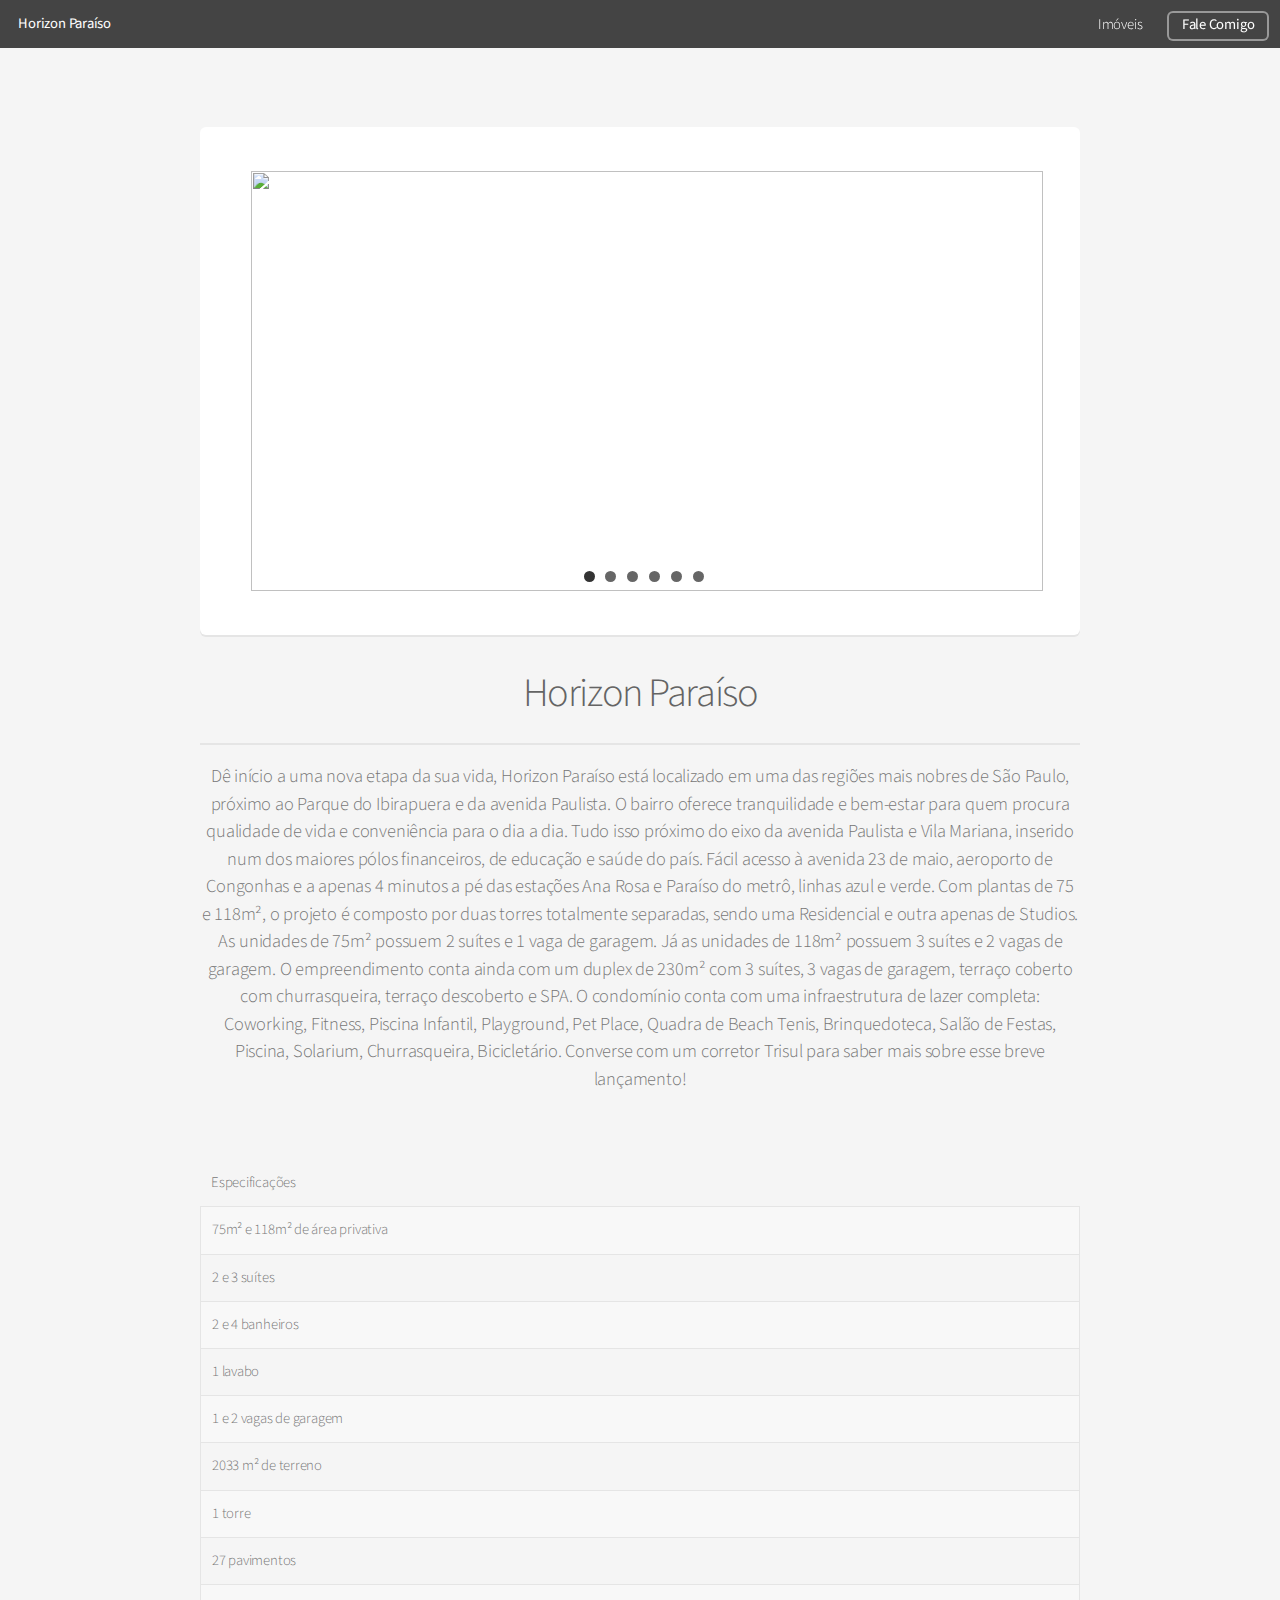
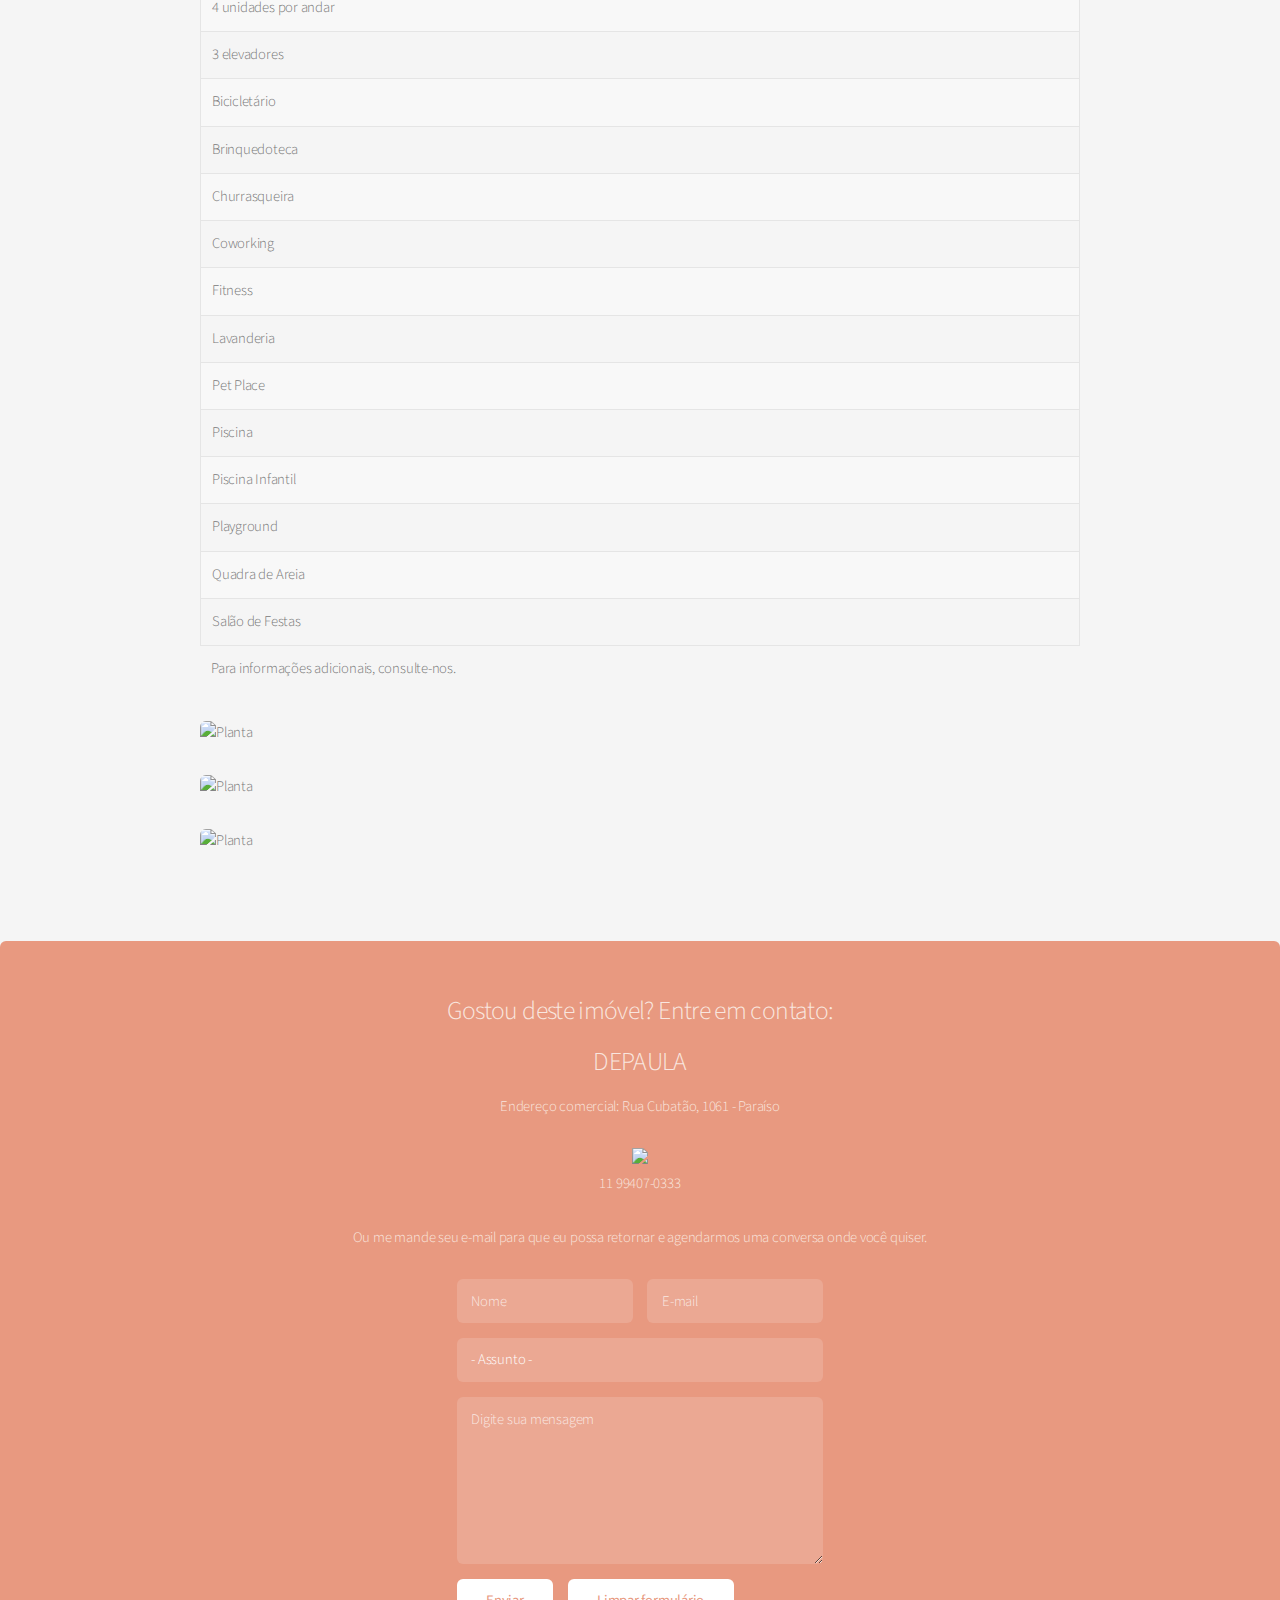
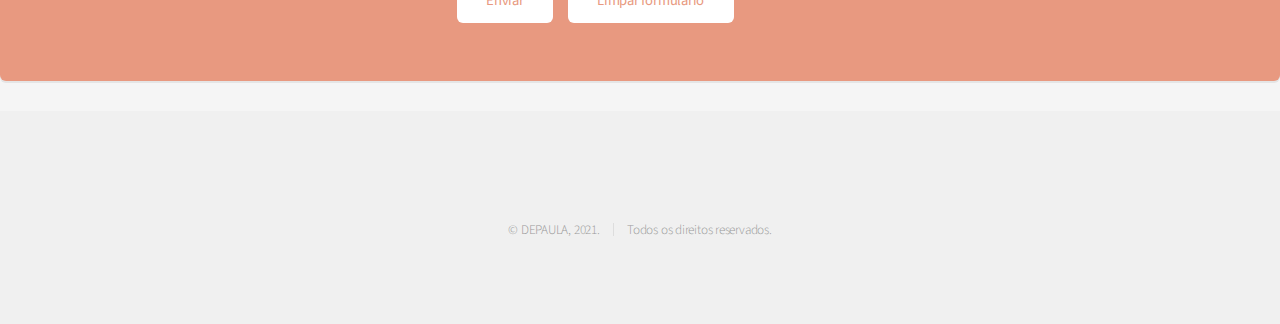
==== commit 56be6763: "Update horizon-paraiso.html" ====
--- a/horizon-paraiso.html
+++ b/horizon-paraiso.html
@@ -1,5 +1,5 @@
 <!DOCTYPE HTML>
-
+//
 <html>
 	<head>
 		<title>DEPAULA, Seu Corretor</title>
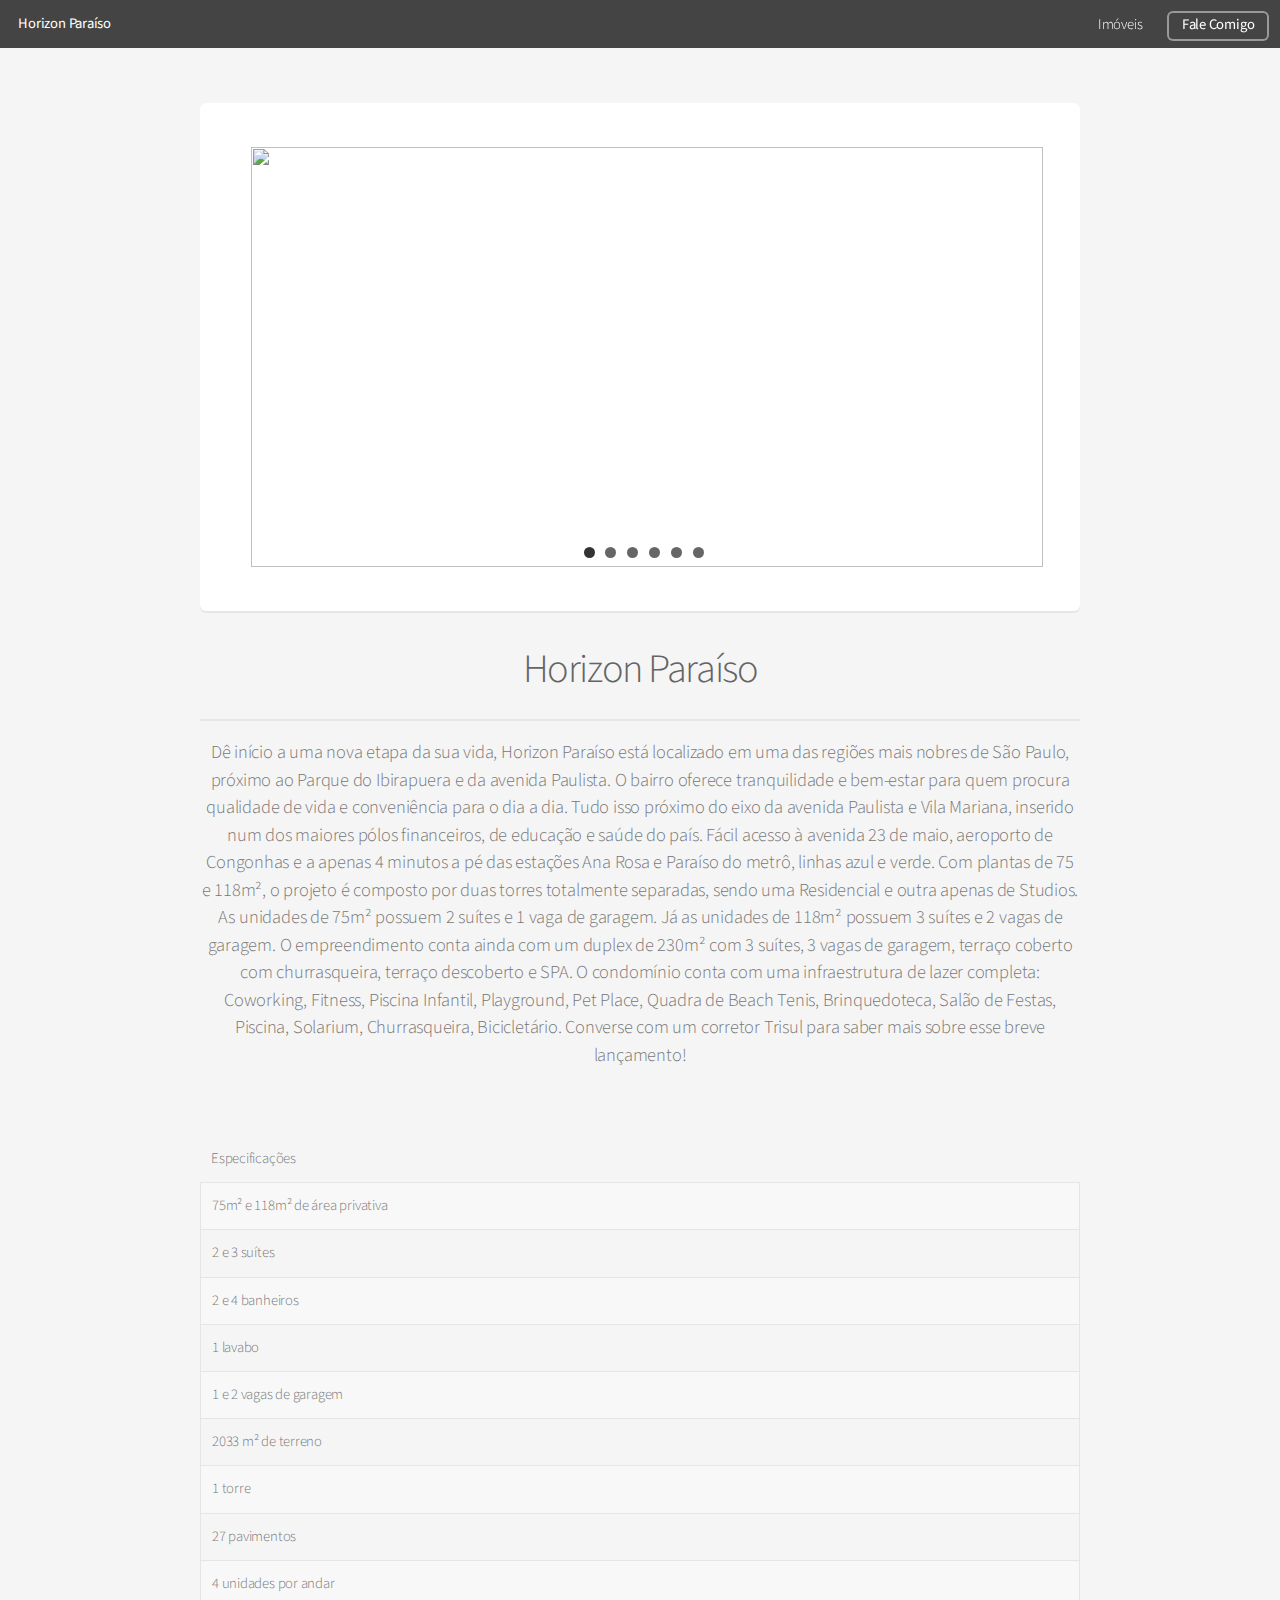
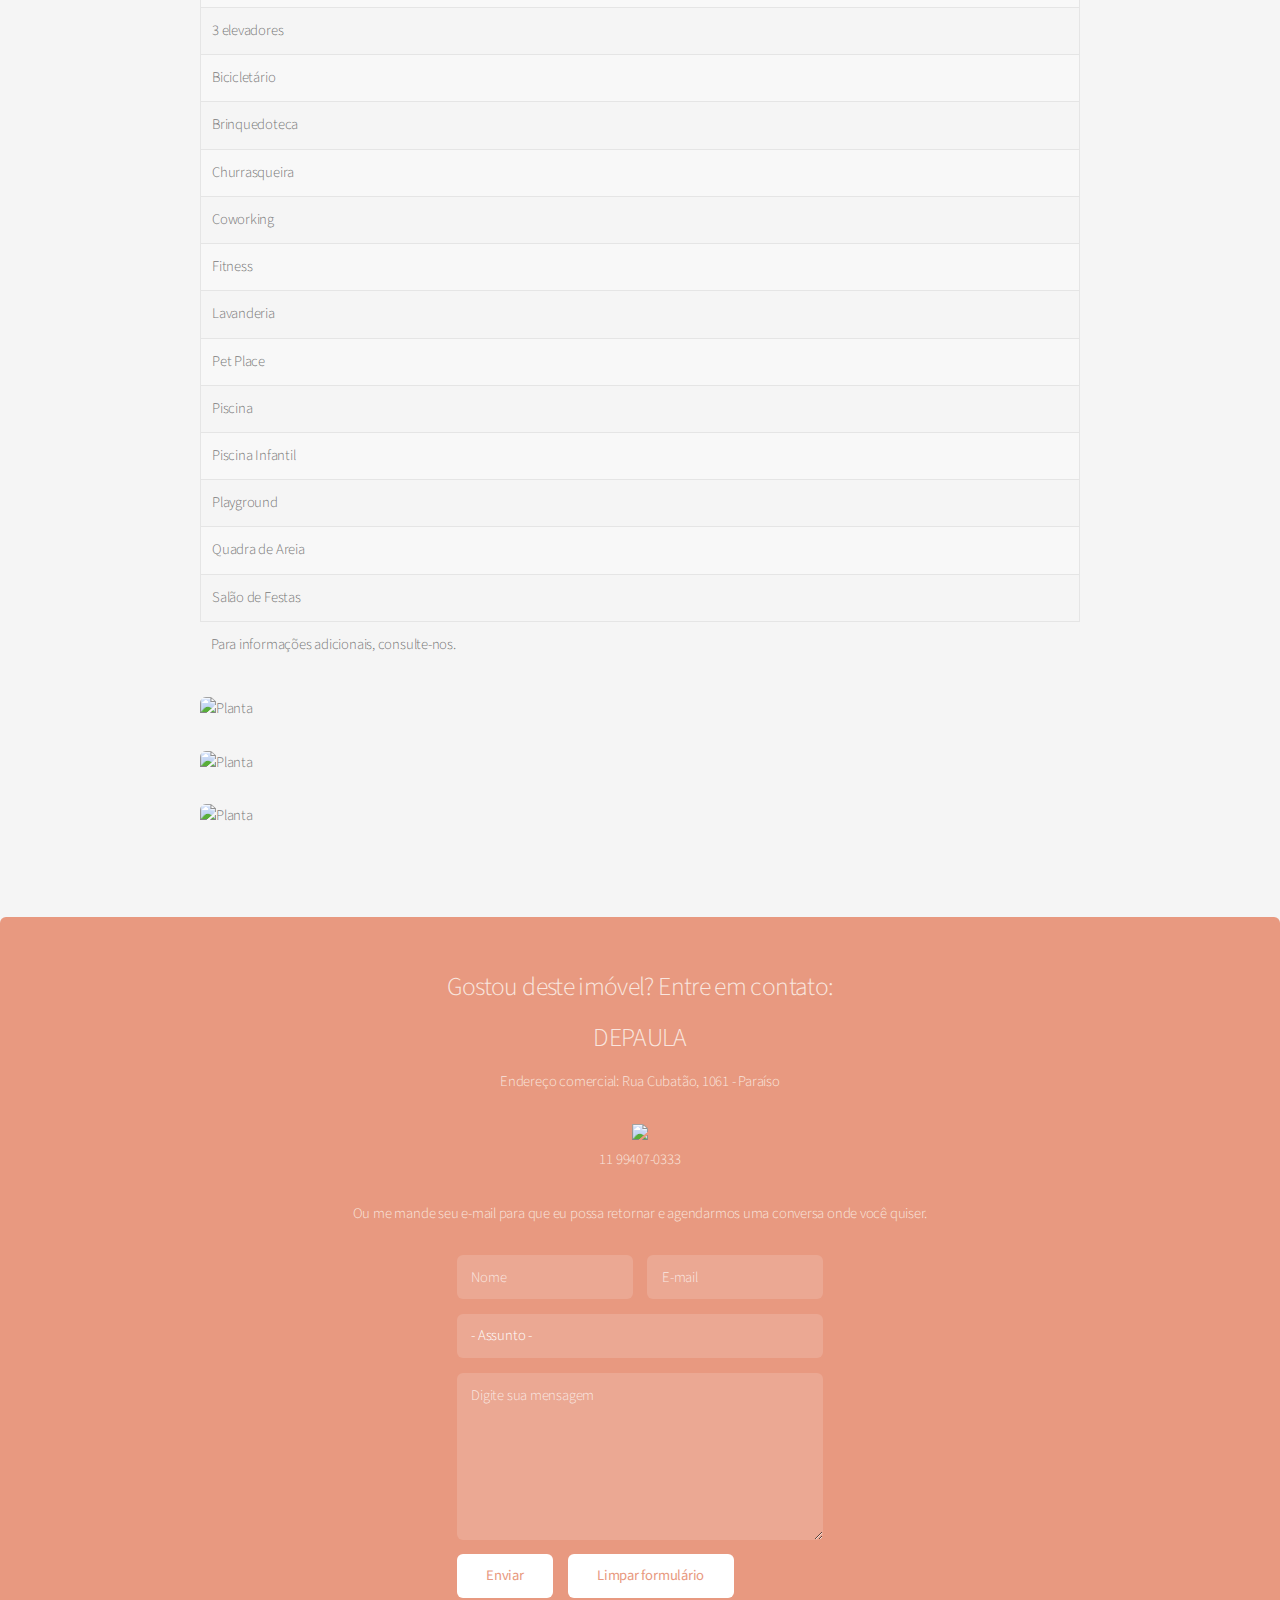
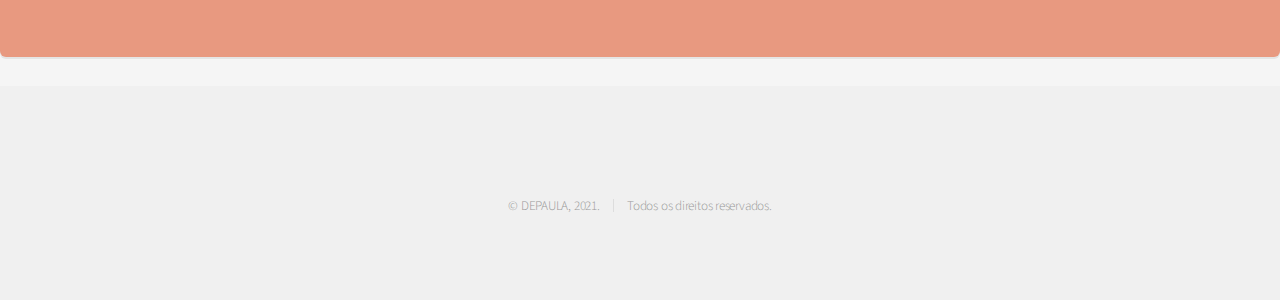
==== commit c8097ea2: "Update horizon-paraiso.html" ====
--- a/horizon-paraiso.html
+++ b/horizon-paraiso.html
@@ -1,5 +1,5 @@
 <!DOCTYPE HTML>
-//
+
 <html>
 	<head>
 		<title>DEPAULA, Seu Corretor</title>
@@ -129,7 +129,7 @@
 					<h1><a href="index.html">Horizon Paraíso</h1>
 					<nav id="nav">
 						<ul>
-							<!-- li><a href="index.html">Home</a></li -->
+							
 							<li>
 								<a href="#" class="icon solid fa-angle-down">Imóveis</a>
 								<ul>
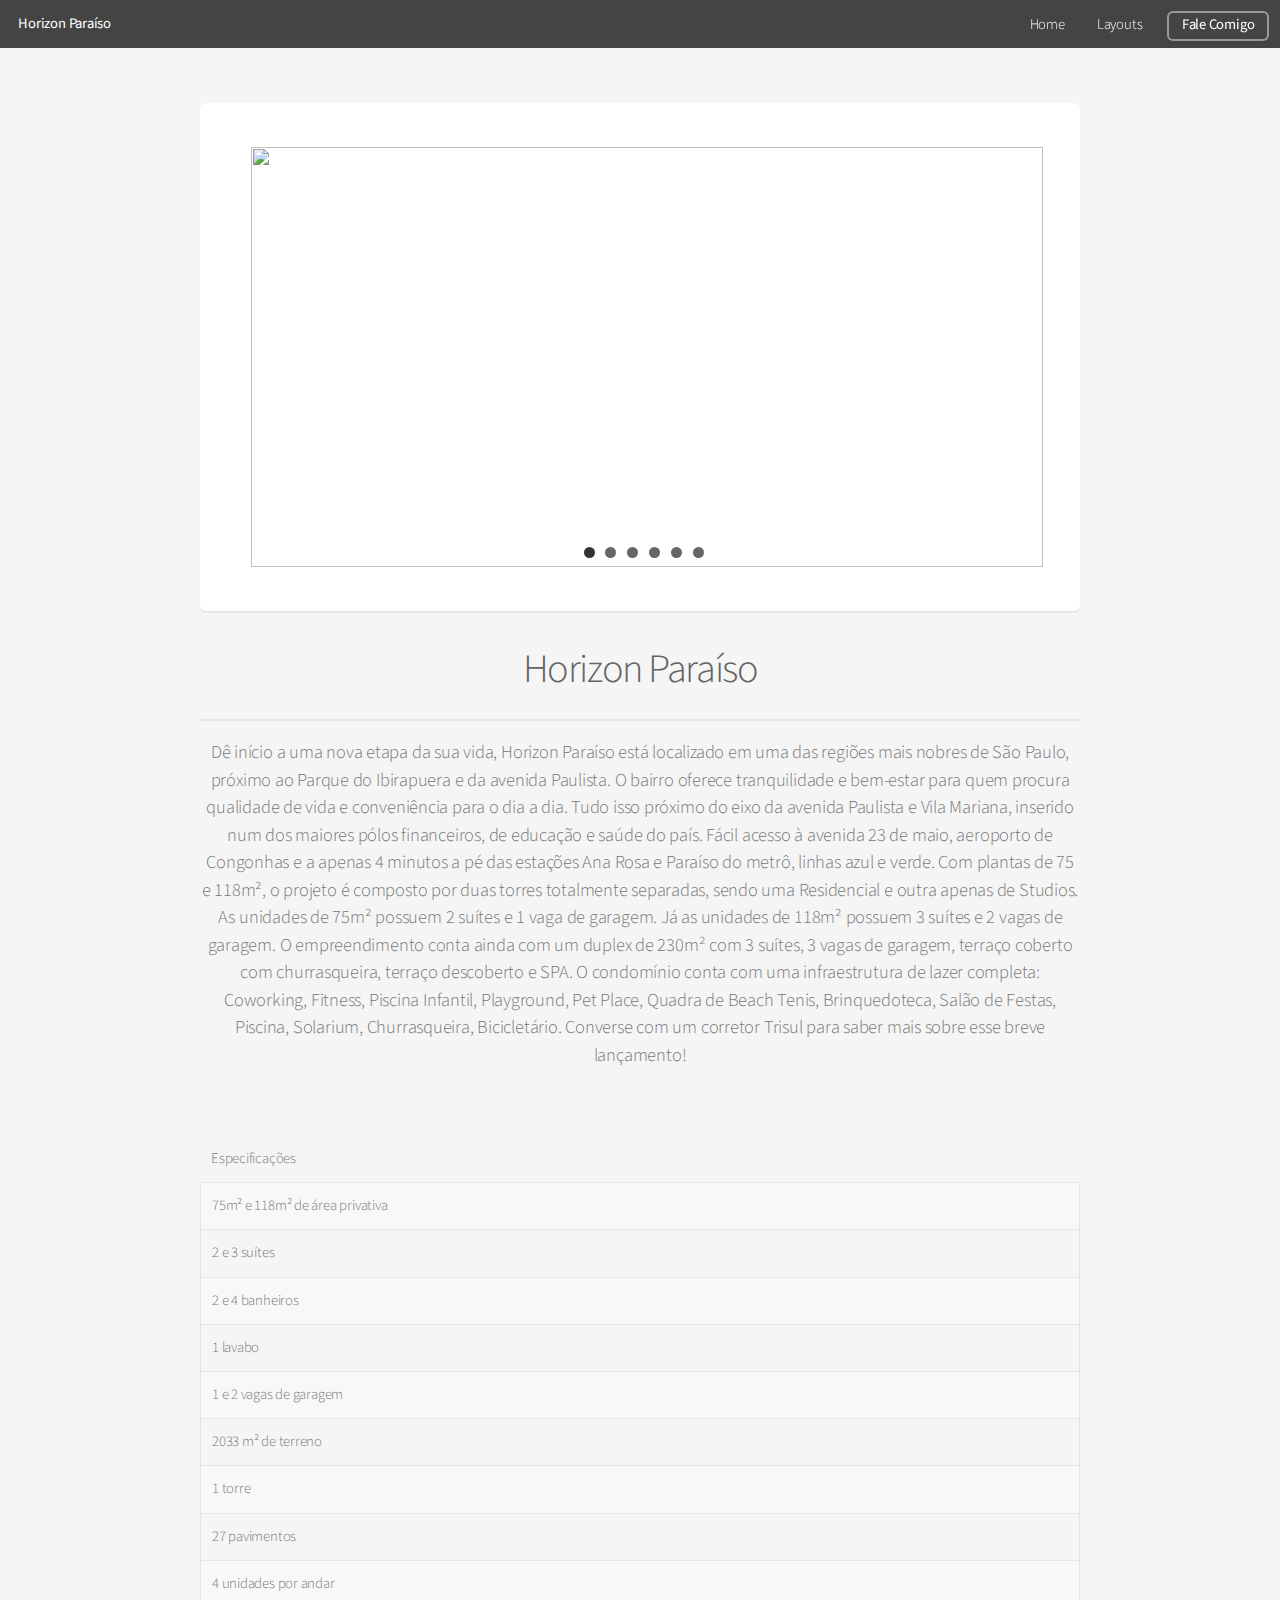
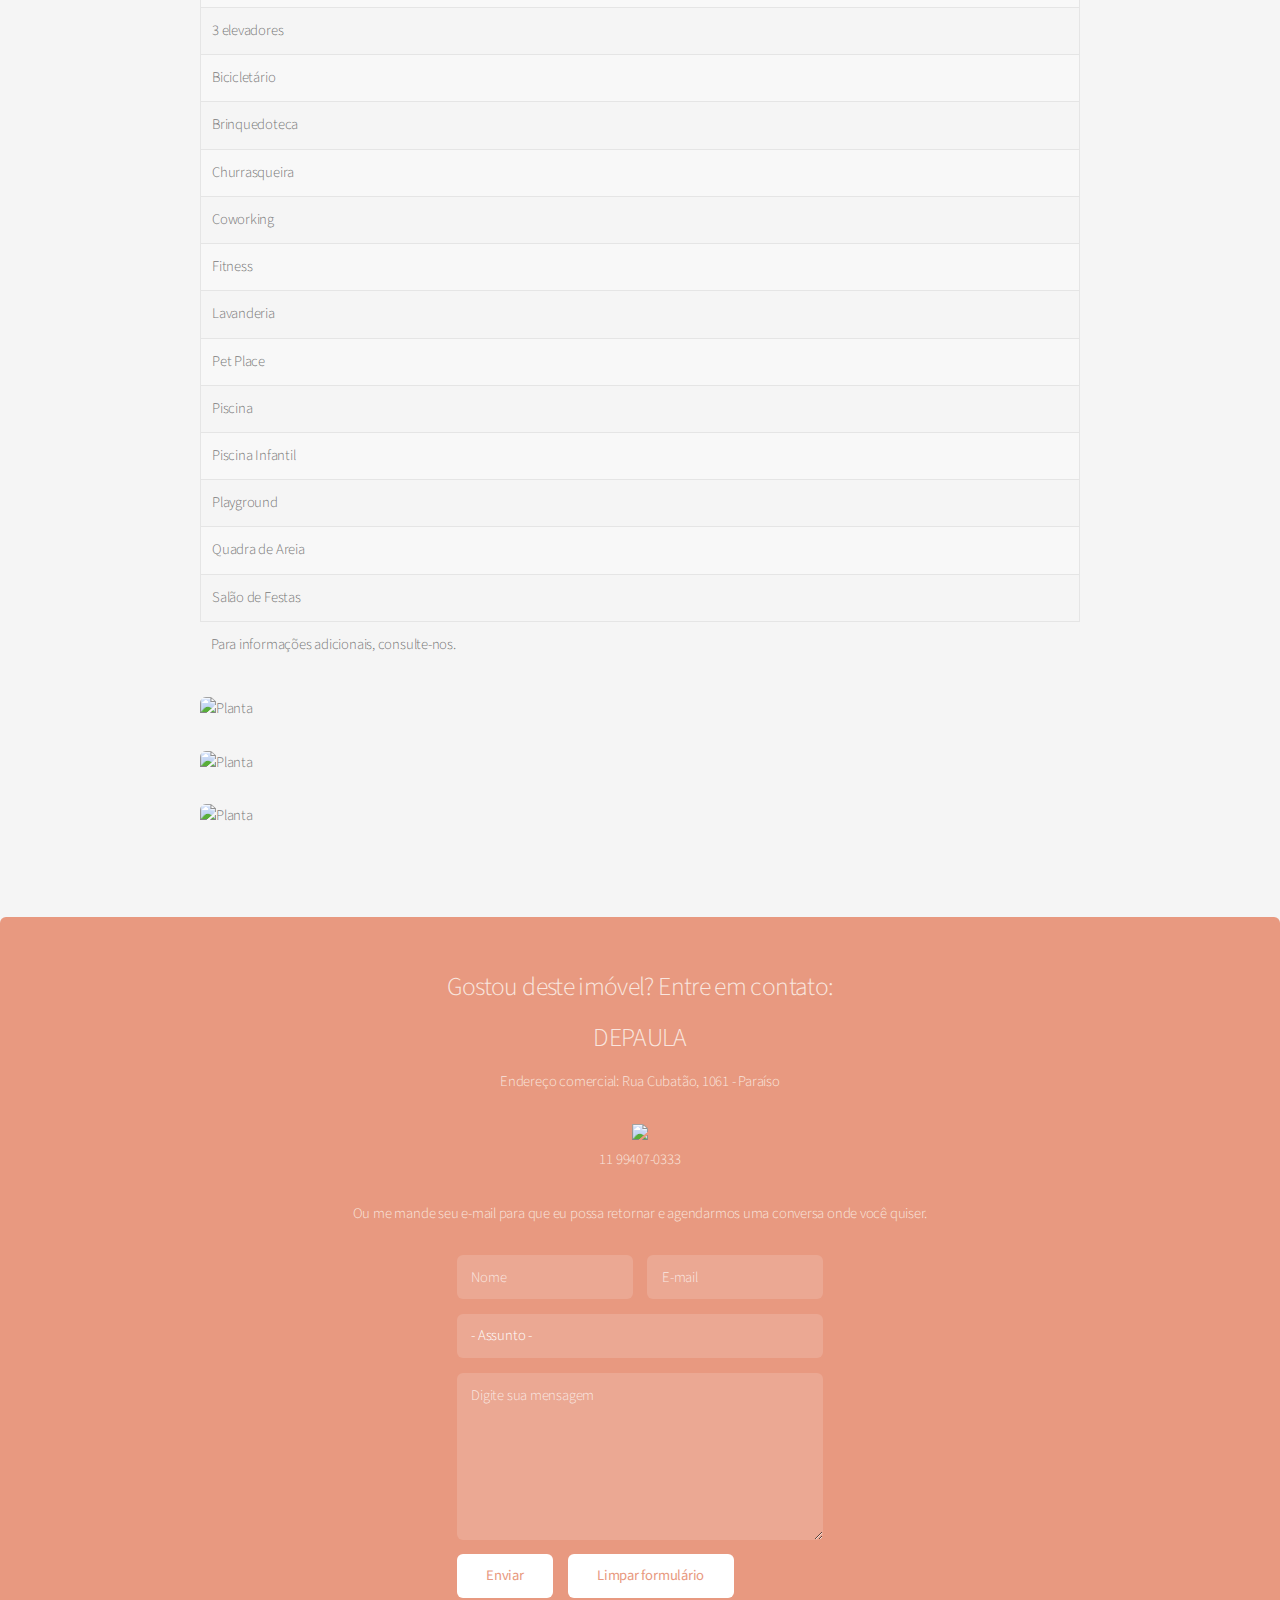
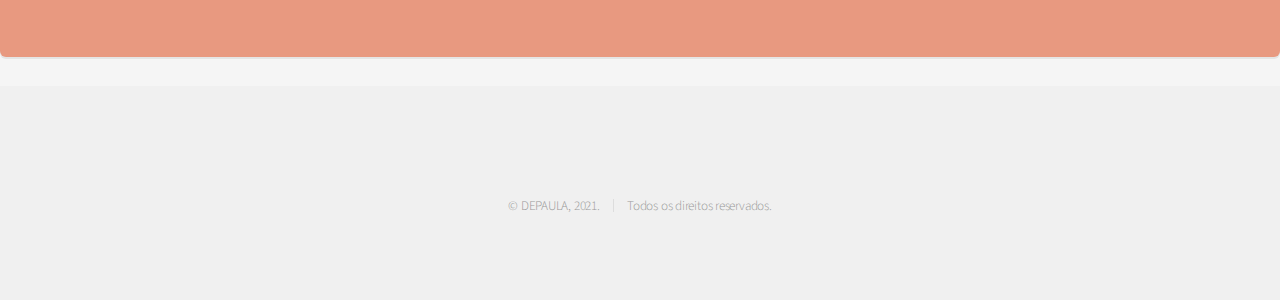
==== commit d65d778f: "Update horizon-paraiso.html" ====
--- a/horizon-paraiso.html
+++ b/horizon-paraiso.html
@@ -126,12 +126,12 @@
 
 			<!-- Header -->
 				<header id="header">
-					<h1><a href="index.html">Horizon Paraíso</h1>
+					<h1><a href="index.html"><Voltar </a>Horizon Paraíso</h1>
 					<nav id="nav">
 						<ul>
-							
+						<li><a href="index.html">Home</a></li>
 							<li>
-								<a href="#" class="icon solid fa-angle-down">Imóveis</a>
+								<a href="#" class="icon solid fa-angle-down">Layouts</a>
 								<ul>
 									<li><a href="vista-campo-belo.html">Vista Campo Belo</a></li>
 									<li><a href="horizon-paraiso.html">Horizon Paraíso</a></li>
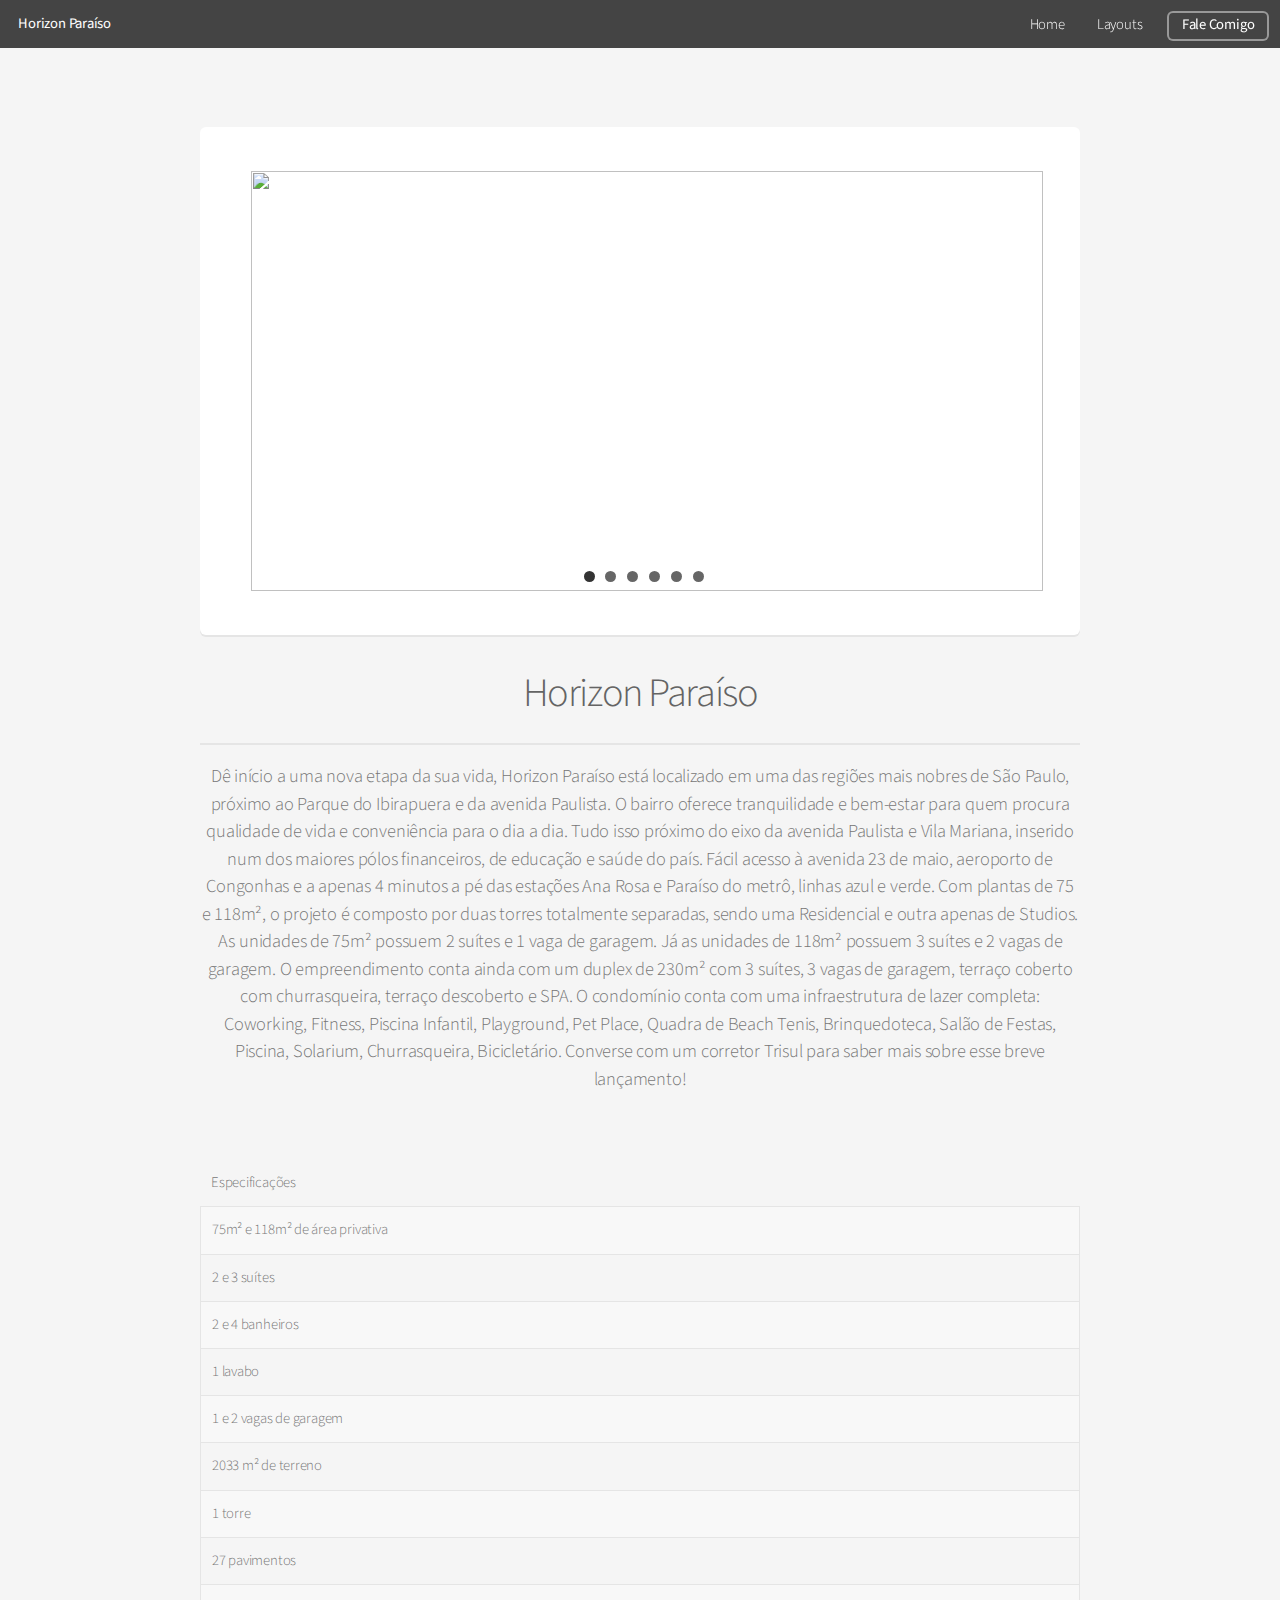
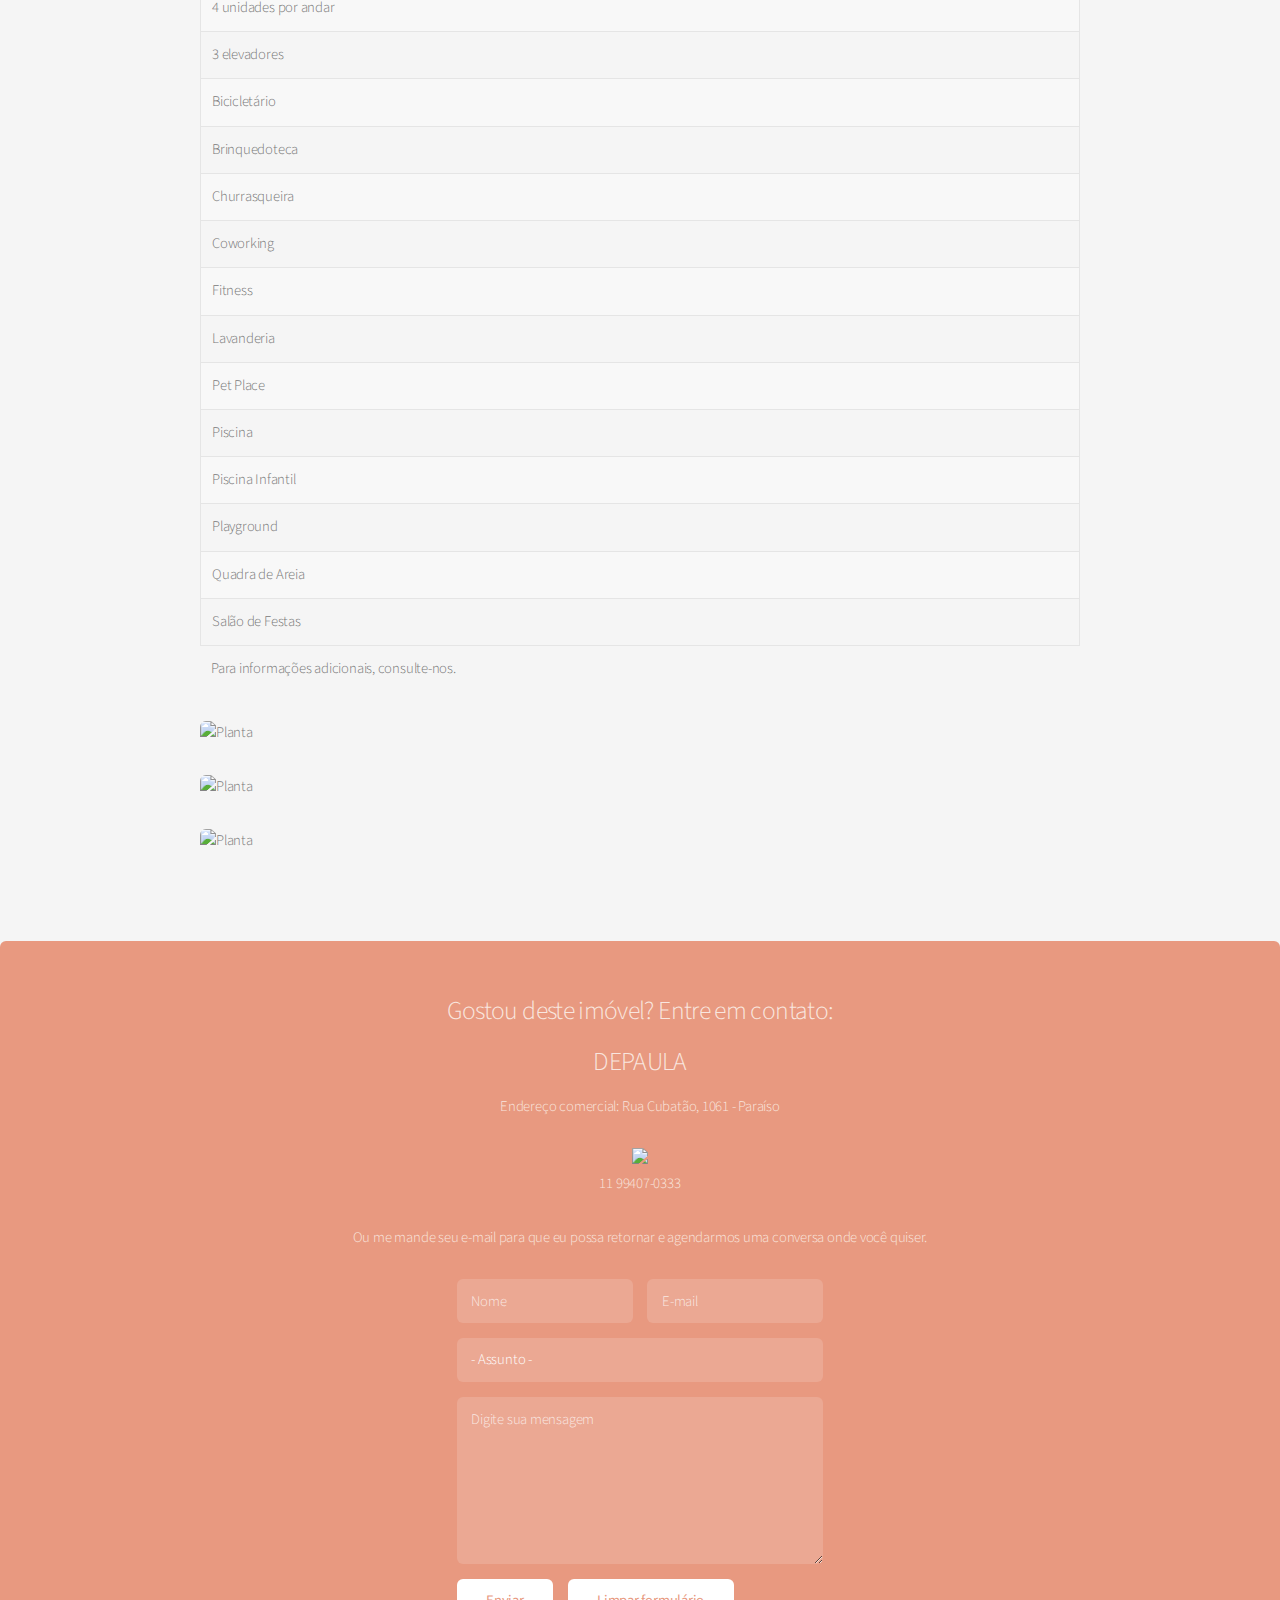
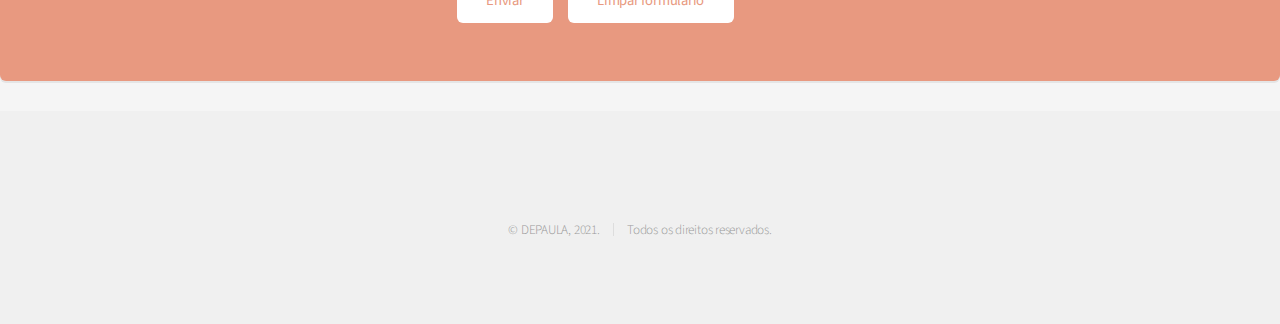
==== commit 0c86d37a: "Update horizon-paraiso.html" ====
--- a/horizon-paraiso.html
+++ b/horizon-paraiso.html
@@ -1,5 +1,5 @@
 <!DOCTYPE HTML>
-
+//
 <html>
 	<head>
 		<title>DEPAULA, Seu Corretor</title>
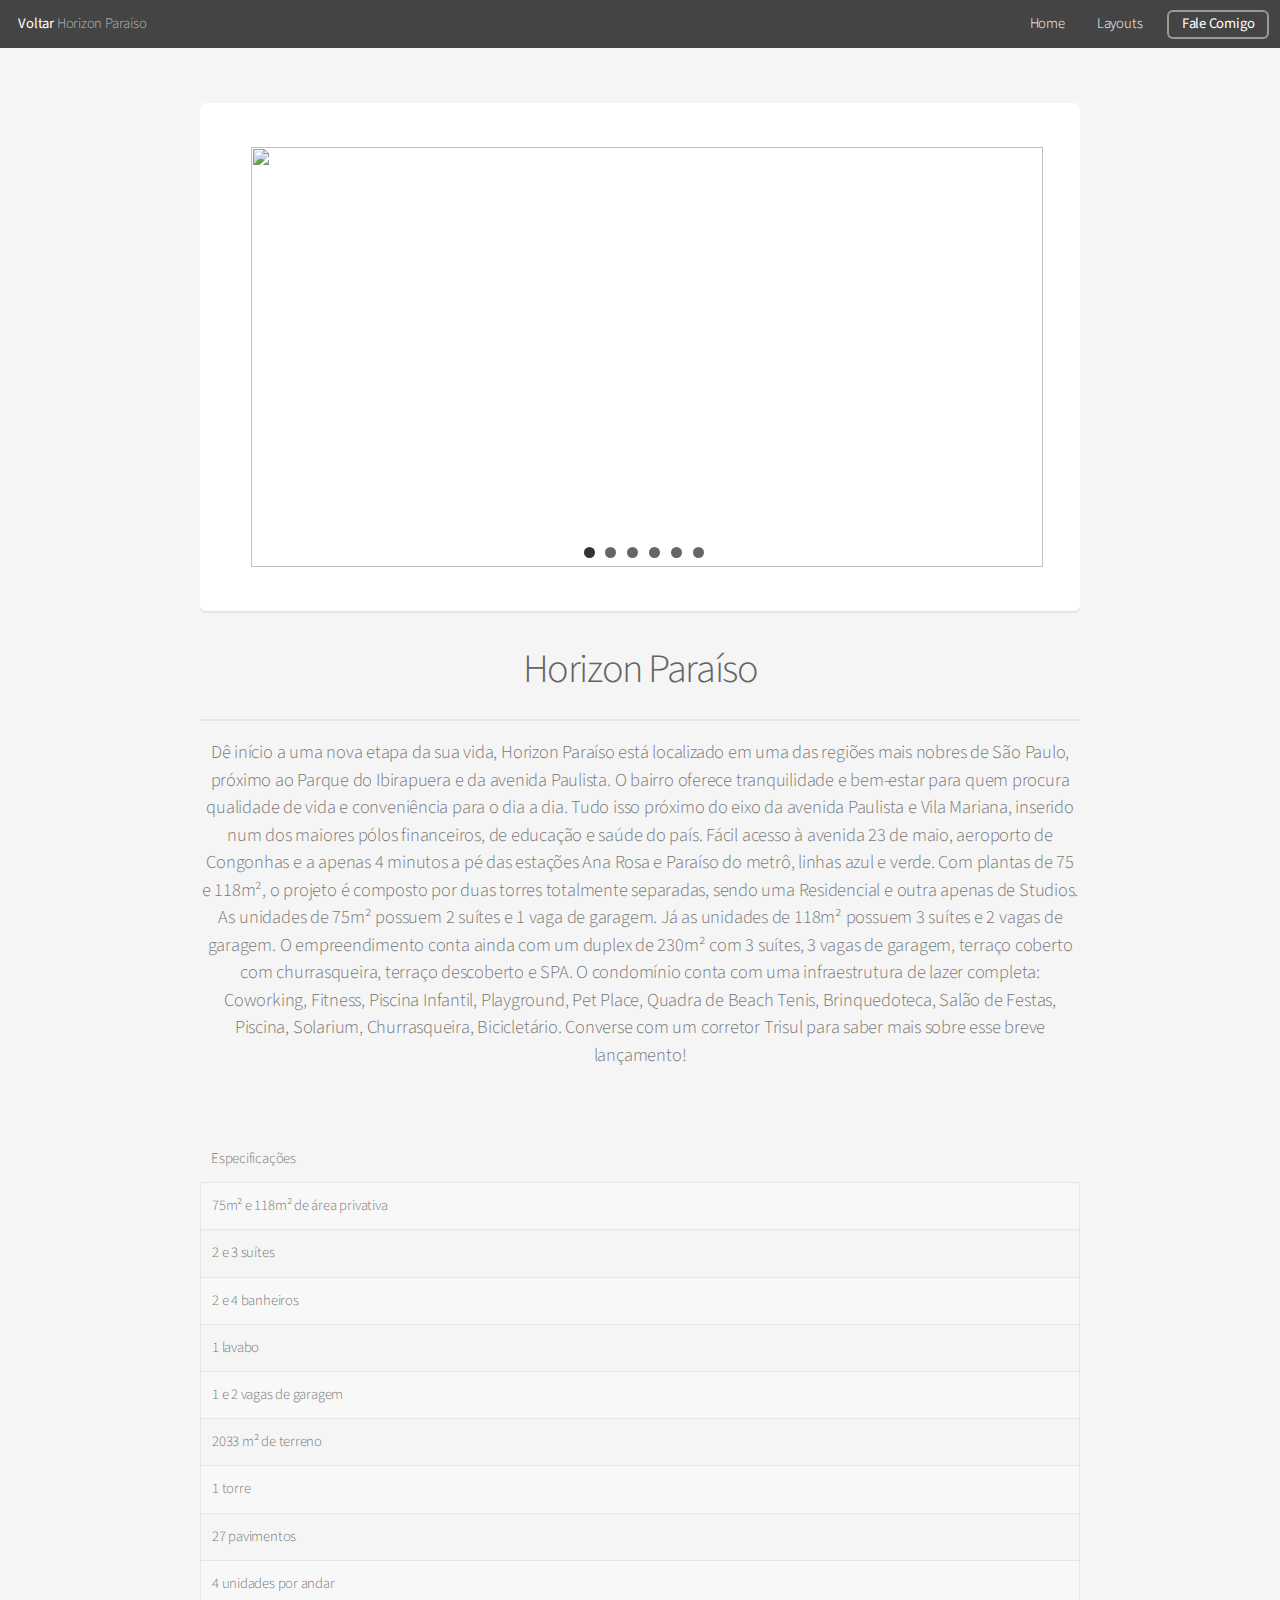
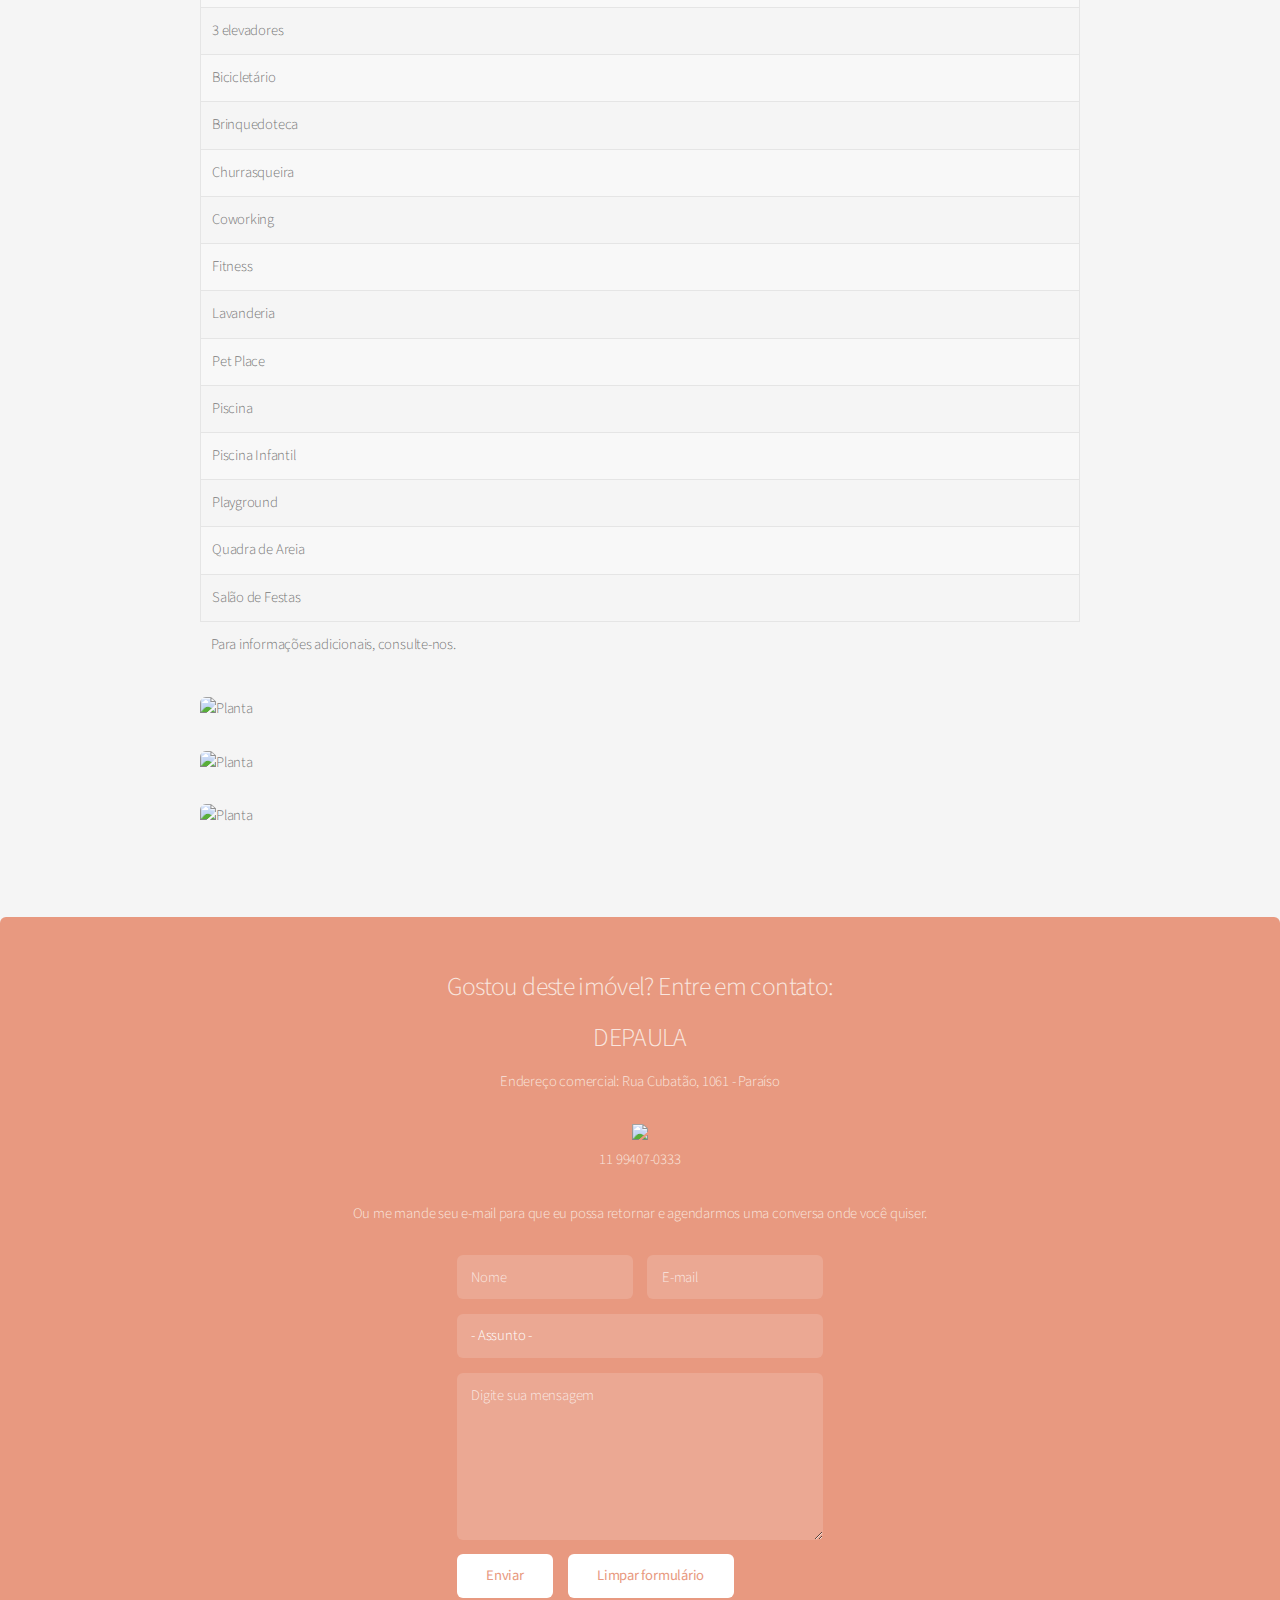
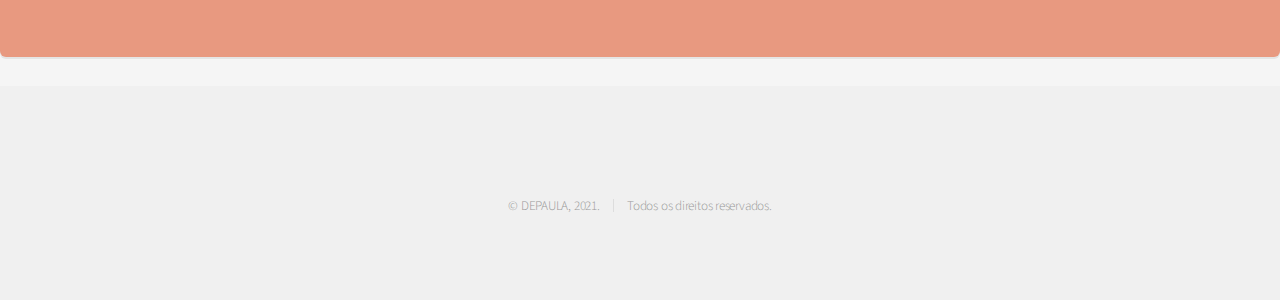
==== commit 50057b54: "Update horizon-paraiso.html" ====
--- a/horizon-paraiso.html
+++ b/horizon-paraiso.html
@@ -1,5 +1,5 @@
 <!DOCTYPE HTML>
-//
+
 <html>
 	<head>
 		<title>DEPAULA, Seu Corretor</title>
@@ -126,7 +126,7 @@
 
 			<!-- Header -->
 				<header id="header">
-					<h1><a href="index.html"><Voltar </a>Horizon Paraíso</h1>
+					<h1><a href="index.html">Voltar </a>Horizon Paraíso</h1>
 					<nav id="nav">
 						<ul>
 						<li><a href="index.html">Home</a></li>
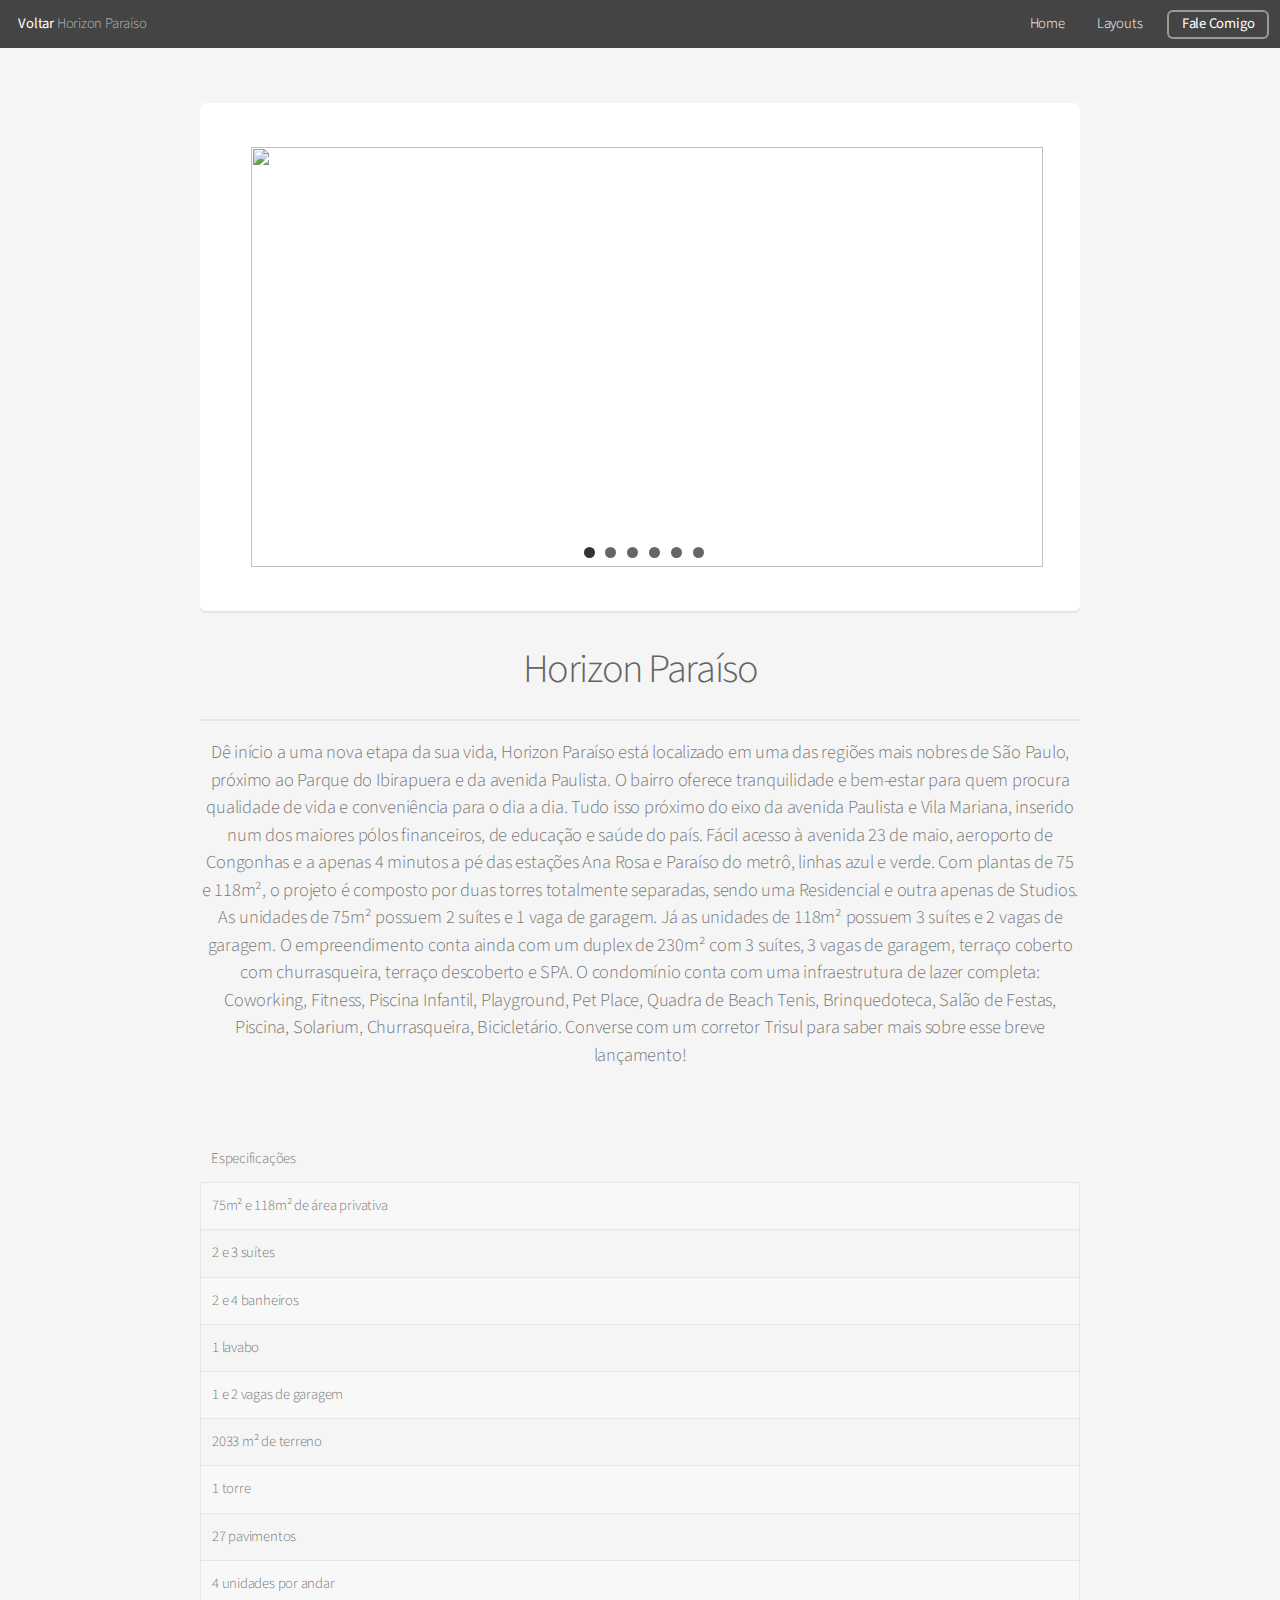
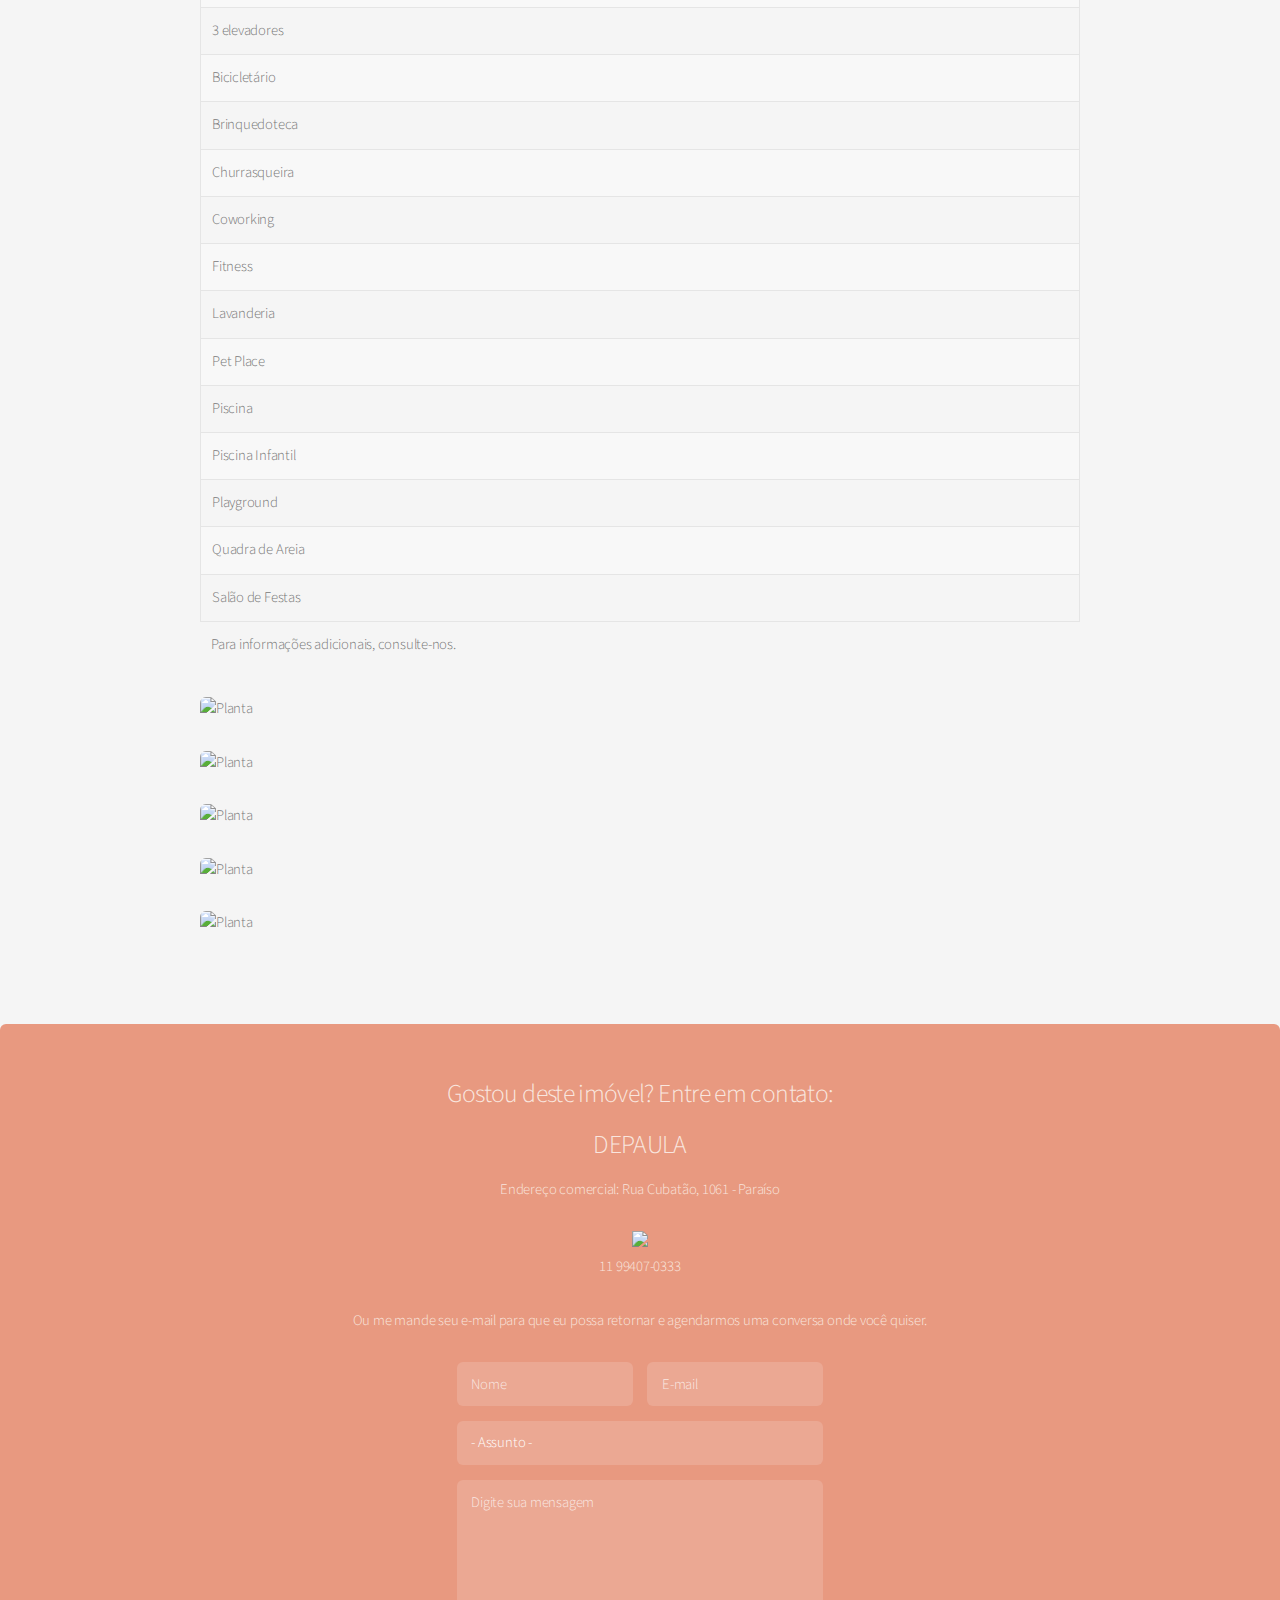
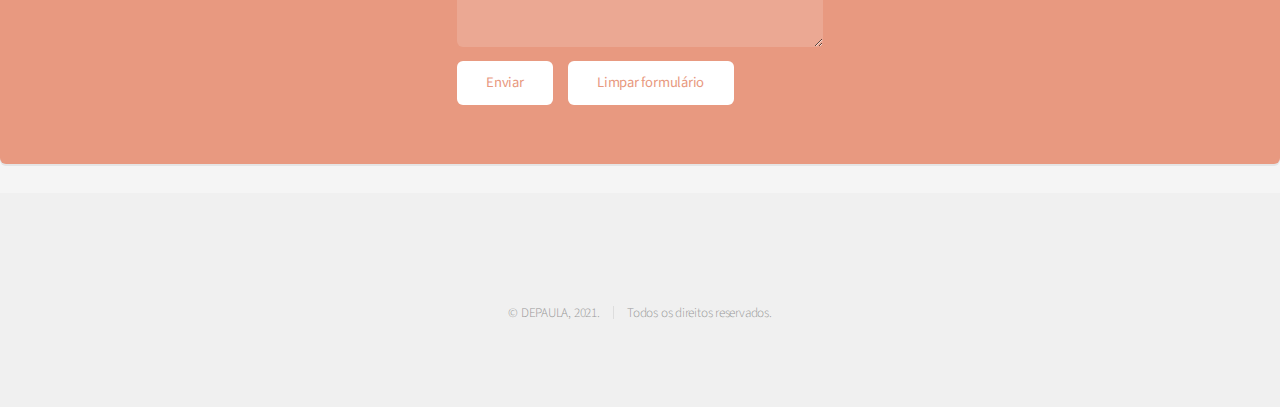
==== commit 1351b5fc: "Update horizon-paraiso.html" ====
--- a/horizon-paraiso.html
+++ b/horizon-paraiso.html
@@ -275,6 +275,9 @@
 						</div>
 						<span class="image fit"><img src="https://raw.githubusercontent.com/meulugar/meulugar.github.io/main/images/horizon-paraiso/HorizonParaiso-aea3cf2.jpg" alt="Planta" /></span>
 						<span class="image fit"><img src="https://raw.githubusercontent.com/meulugar/meulugar.github.io/main/images/horizon-paraiso/HorizonParaiso-ec262be.jpg" alt="Planta" /></span>
+					<span class="image fit"><img src="https://raw.githubusercontent.com/meulugar/meulugar.github.io/main/images/horizon-paraiso/230_01.jpg" alt="Planta" /></span>
+					<span class="image fit"><img src="https://raw.githubusercontent.com/meulugar/meulugar.github.io/main/images/horizon-paraiso/230_02.jpg" alt="Planta" /></span>
+					
 						<span class="image fit"><img src="https://raw.githubusercontent.com/meulugar/meulugar.github.io/main/images/horizon-paraiso/HorizonParaiso-17d0c8f.jpg" alt="Planta" /></span>
 					</div>
 					
